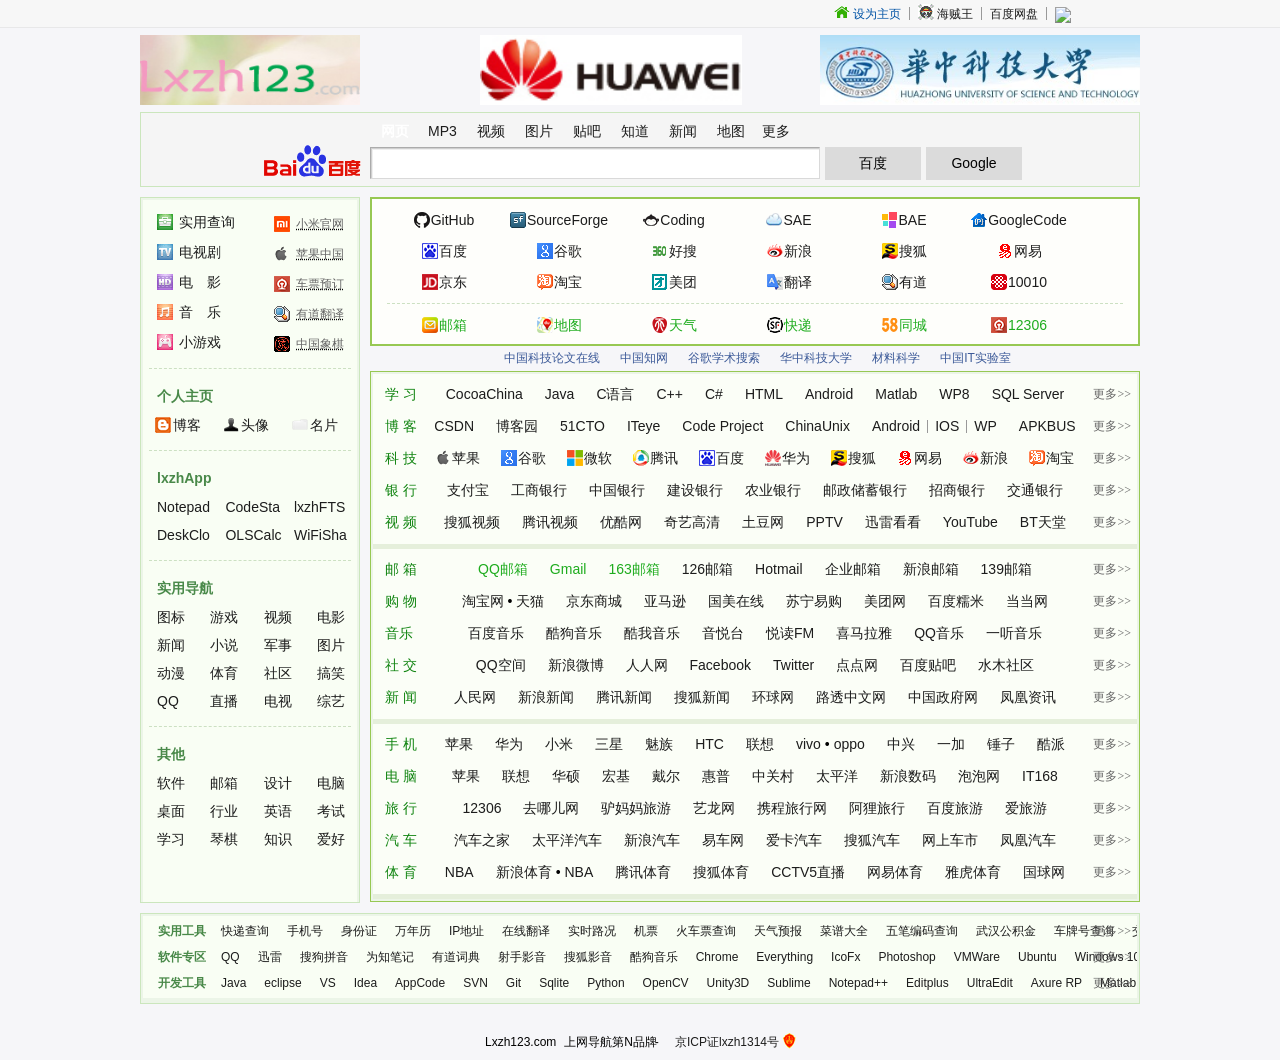
==== index.html @ 38b2e8a9 "init" ====
<!doctype html>
<html>
<head>
<meta charset="gbk"/>
<base target="_blank"></base>
<!--<base href="http://www.lxzh123.com/"></base>-->
<meta name="keywords" content="��������,��ַ��ȫ,����֮�����ַ��ȫ" />
<meta name="description" content="��������Lxzh123��ʼ��">
<title>Lxzh123_���������￪ʼ</title>

<link rel="stylesheet" type="text/css" href="css/main.css">
<script src="js/hao.js"></script>
<!--script src="http://s0.hao123img.com/index/js/hao_20120417.js"></script-->
<script>
var pageId = "hao123-indexnu"; 
var antic =(function(_){var A=((self!==top)||(!!window.opener))?1:0,$=encodeURIComponent(_.referrer);return{embed:A,ref:$}})(document);
Model.Global.UT && (Model.Global.UT.conf = {data: {level: 1,page: "index"}});
Model.Global.UT.send({type:"access",embed:antic.embed,ref:antic.ref,pageId:pageId});
</script> 
<script>
function searchGoogle(){
	var s= $("searchGroupInput");
	s.name="q";
	alert("123");
    document.searchGroupForm.action="http://www.google.com.hk/search";  
	document.searchGroupForm.method="get";
    document.searchGroupForm.submit();     
}
</script>
<meta name="360-site-verification" content="2e7af4d3f56caf834cfba0d3a001572e" />
</head>
<body>
<div class="box-userbar">
	<div class="box">
		 <div class="ft-l box-date">
        	<a href="http://app.baidu.com/365rili" title="����鿴������" hidefocus="true">
	        <ul id="dateBox"></ul>
            </a>
        </div>
        <div class="ft-r span-rows box-userbar_link">
		<span class="tc-blue"><a href="#"  onClick="this.style.behavior='url(#default#homepage)';this.setHomePage('http://www.lxzh123.com');" ><i class="i-home"></i>��Ϊ��ҳ</a></span>
		<b class="space"></b>		
		<span><a target="_blank" href="http://www.iqiyi.com/lib/m_200067914.html" title="������"><i class="i-onepiece"></i>������</a></span>
		<b class="space"></b>
		<span><a target="_blank" href="http://pan.baidu.com/" title="�ٶ�����">�ٶ�����</a></span>
		<b class="space"></b>
		<span><a target="_blank" href="http://mail.qq.com/cgi-bin/qm_share?t=qm_mailme&email=lKWmp62soKykoqLU5eW69-v5" style="text-decoration:none;"><img src="http://rescdn.qqmail.com/zh_CN/htmledition/images/function/qm_open/ico_mailme_11.png"/></a></span>
		</div>
    </div>
</div>

<div class="box l-header" monkey="header">
	
	<div class="ft">
		<div class="ft-l l-header_l">
			<span  class="box-logo"> 
			<a href="http://www.lxzh123.com/" target="_blank"><img src="images/Logo.png" width="220" height="70" alt="����֮��"></a>  
			</span>
		</div>
		
		<div class="ft-r l-header_r">
			<span  class="box-logo">  
			<a href="http://www.hust.edu.cn/" target="_blank">
				<img src="images/hust.png" width="320" height="70" alt="���пƼ���ѧ" border="0" style="display:block;">
			</a>  
			</span>
		</div>

		<div class="ft-m l-header_m">
		<span  class="box-logo">  
		<a href="http://www.huawei.com/" target="_blank"><img src="images/huawei_logo.jpg" width="262" height="70" alt="��Ϊ" border="0" style="display:block;"></a>  
		</span>
	</div>
	</div>
	<div class="box box-search clearfix">
    <div class="box-search_l">
        <a href="http://www.baidu.com/index.php" title="�ٶ���ҳ"><img id="searchGroupLogo" src="images/Baidu.png" width="97" height="32" alt="�ٶ���ҳ" /></a>
    </div>

    <dl class="box-search_c">
         <dt id="searchGroupTabs" class="box-search_tabs clearfix" monkey="search">
            <a class="cur" data-t="web" href="#" onClick="baidu.event.preventDefault(event)" hidefocus="true">��ҳ</a>
            <a data-t="mp3" href="#" onClick="baidu.event.preventDefault(event)" hidefocus="true">MP3</a>
            <a data-t="video" href="#" onClick="baidu.event.preventDefault(event)" hidefocus="true">��Ƶ</a>
            <a data-t="image" href="#" onClick="baidu.event.preventDefault(event)" hidefocus="true">ͼƬ</a>
            <a data-t="tieba" href="#" onClick="baidu.event.preventDefault(event)" hidefocus="true">����</a>
            <a data-t="zhidao" href="#" onClick="baidu.event.preventDefault(event)" hidefocus="true">֪��</a>
            <a data-t="news" href="#" onClick="baidu.event.preventDefault(event)" hidefocus="true">����</a>
            <a data-t="map" href="#" onClick="baidu.event.preventDefault(event)" hidefocus="true">��ͼ</a>
            <div class="box-search_more">
                <a id="searchGroupMoreTab" data-t="more" href="#" onClick="baidu.event.preventDefault(event)" hidefocus="true">����</a>
            </div>
        </dt>
        <dd>
            <form id="searchGroupForm" action="http://www.baidu.com/s">
                <div class="box-search_input">
                    <b class="shadow-x"></b><b class="shadow-y"></b>
                    <input id="searchGroupInput" name="word" maxlength="100" type="text" autocomplete="off" />
                </div>
                <span class="corner box-search_btn clearfix"><b class="r"></b><b class="l"></b>
				<button id="searchGroupBtn" class="m" hidefocus="true" type="submit" action="http://www.baidu.com/s" onclick="location.href='http://www.baidu.com/s?word='+searchGroupInput.value">�ٶ�</button></span> 
				<span class="corner box-search_btn clearfix"><b class="r"></b><b class="l"></b>
				<button id="searchGroupGoogle" class="m" hidefocus="true" type="submit" action="http://www.gfsoso.com/q" onclick="location.href='http://www.gfsoso.com/?q='+searchGroupInput.value">Google</button></span> 
                <!--<span id="searchGroupParams" style="display:none">
				<input type="hidden" name="tn" value="sitehao123"></span>-->
                <span style="display:none" id="sugMonParam"></span>
            </form>
        </dd>
    </dl>
</div>

	<div class="box-fav b-edit" id="netsite" style="display:none"></div>
	<div class="box l-article clearfix">
		<div class="l-article_l">
			<div class="box-leftbar">
				<div class="box-leftbar_inner">
					<ul id="starBar" class="m box-starbar" monkey="star">
						<li><em><a href="http://life.hao123.com"><i class="i-tool"></i>ʵ�ò�ѯ</a></em>
						<acronym title=""><a href="http://www.xiaomi.com"><i class="mi"></i>С�׹���</a></acronym></li>
						<li><em><a href="http://v.hao123.com/tv/"><i class="i-tv"></i>���Ӿ�</a></em>
						<acronym title=""><a href="http://www.apple.com/cn/"><i class="apple"></i>ƻ���й�</a></acronym></li>
						<li><em><a href="http://v.hao123.com/movie/"><i class="i-movie"></i>�硡Ӱ</a></em>
						<acronym title=""><a href="http://www.12306.cn/mormhweb/"><i class="train"></i>��ƱԤ��</a></acronym></li>
						<li><em><a href="http://music.hao123.com/"><i class="i-music"></i>������</a></em>
						<acronym title=""><a href="http://fanyi.youdao.com/"><i class="dic"></i>�е�����</a></acronym></li>
						<li><em><a href="http://xyx.hao123.com/"><i class="i-game"></i>С��Ϸ</a></em>
						<acronym title=""><a href="http://www.4399.com/flash/36944_3.htm "><i class="chess"></i>�й�����</a></acronym></li>
					</ul>
					<script>
						T.event.on(T.g("starBar"), "mouseover", function (e) {
							var e = e || window.event,
								el = e.target || e.srcElement;
							try {
								while (el && el.tagName.toUpperCase() != "LI") {
									el = el.parentNode;
								}
							} catch (e) {
							}
							if (!el) {
								return;
							}
							clearHover();
							T.addClass(el, "hover");
						});
						T.event.on(T.g("starBar"), "mouseout", function (e) {
							clearHover();
						});
						function clearHover() {
							var list = T.g("starBar").getElementsByTagName("li"),
								len = list.length,
								i = 0;
							for (; i < len; i++) {
								T.removeClass(list[i], "hover");
							}
						}
					</script>
					
					<div style="border-top:1px dashed #CCE0C2;margin:0 6px;line-height:0;height:0;font-size:0;"></div>
						<dl class="corner box-sidebar" monkey="cool">
							<dt class="m"><span class="box-sidebar_title"><a href="personal/ljfvita.html" alt="���˼���" >������ҳ</a></span></dt>
								<dd class="m span-rows box-sidebar_app">
									<span class="infoa"><a class="infoa" href="http://blog.lxzh123.com"><i class="blog"></i>����</a></span>
									<span class="infob"><a class="infob" href="personal/ljf_s.html"><i class="portrait"></i>ͷ��</a></span>
									<span class="infoc"><a class="infoc" href="http://j.map.baidu.com/DPzRy"><i class="card"></i>��Ƭ</a></span>
								</dd>
							</dl>
						</dl> 
					
					<div style="border-top:1px dashed #CCE0C2;margin:0 6px;line-height:0;height:0;font-size:0;"></div>
						<dl class="corner box-sidebar" monkey="cool">
							<dt class="m"><span class="box-sidebar_title"><a href="http://yun.baidu.com/#from=share_yun_logo">lxzhApp</a></span></dt>
								<dd class="m span-rows box-sidebar_app">
									<span><a href="http://pan.baidu.com/s/1gdFzUMJ">Notepad</a></span>
									<span><a href="http://pan.baidu.com/s/1o6A1Vz8">CodeSta</a></span>
									<span><a href="http://pan.baidu.com/s/1kTn71I3">lxzhFTS</a></span>
									<span><a href="http://pan.baidu.com/s/1ntC5RHv">DeskClo</a></span>
									<span><a href="http://pan.baidu.com/s/1ntBPVyL">OLSCalc</a></span>
									<span><a href="http://pan.baidu.com/s/1o6yqFeM">WiFiSha</a></span>
								</dd>
							</dl>
						</dl>
					
					<div >
						<div style="border-top:1px dashed #CCE0C2;margin:0 6px;line-height:0;height:0;font-size:0;"></div>
							<dl class="corner box-sidebar" monkey="cool">
								<dt class="m"><span class="box-sidebar_title"><a href="http://www.hao123.com/menu_ylxx">ʵ�õ���</a></span></dt>
								<dd class="m span-rows box-sidebar_content">
									<span><a href="http://sc.chinaz.com/tubiao/">ͼ��</a></span>
									<span><a href="http://www.hao123.com/game">��Ϸ</a></span>
									<span><a href="http://www.hao123.com/video">��Ƶ</a></span>
									<span><a href="http://v.hao123.com/movie/">��Ӱ</a></span>
									<span><a href="http://www.hao123.com/news">����</a></span>
									<span><a href="http://book.hao123.com/">С˵</a></span>
									<span><a href="http://www.hao123.com/junshi">����</a></span>
									<span><a href="http://www.hao123.com/image">ͼƬ</a></span>
									<span><a href="http://dongman.hao123.com/">����</a></span>
									<span><a href="http://www.hao123.com/sport">����</a></span>
									<span><a href="http://www.hao123.com/shequ">����</a></span>
									<span><a href="http://www.hao123.com/gaoxiao">��Ц</a></span>
									<span><a href="http://www.hao123.com/qq">QQ</a></span>
									<span><a href="http://www.hao123.com/live.htm">ֱ��</a></span>
									<span><a href="http://v.hao123.com/tv/">����</a></span>
									<span><a href="http://zongyi.hao123.com/">����</a></span>
								</dd>
							</dl>
						<div style="border-top:1px dashed #CCE0C2;margin:0 6px;line-height:0;height:0;font-size:0;"></div>
							<dl class="corner box-sidebar box-sidebar_last" monkey="cool">
								<dt class="m"><span class="box-sidebar_title"><a href="http://www.hao123.com/menu_other">����</a></span></dt>
								<dd class="m span-rows box-sidebar_content">
									<span><a href="http://life.hao123.com/soft.html">����</a></span>
									<span><a href="http://www.hao123.com/mail">����</a></span>
									<span><a href="http://www.hao123.com/sheji">���</a></span>
									<span><a href="http://www.hao123.com/hardware">����</a></span>
									<span><a href="http://www.hao123.com/desktop">����</a></span>
									<span><a href="http://www.hao123.com/zhiye">��ҵ</a></span>
									<span><a href="http://www.hao123.com/campuseng">Ӣ��</a></span>
									<span><a href="http://www.hao123.com/exam">����</a></span>
									<span><a href="http://www.hao123.com/eduhtm_qyqx">ѧϰ</a></span>
									<span><a href="http://www.hao123.com/yisiu">����</a></span>
									<span><a href="http://www.hao123.com/wendang">֪ʶ</a></span>
									<span><a href="http://www.hao123.com/aihao">����</a></span>
								</dd>
							</dl>				
					</div>
				</div>
			</div>
		</div>
		<div class="l-article_r">
			<div class="corner box-hot" monkey="hot">
				<div class="m span-rows box-hot_content">
					<span><a href="https://github.com/"><i class="github"></i>GitHub</a></span>
					<span><a href="http://sourceforge.net/"><i class="sourceforge"></i>SourceForge</a></span>
					<span><a href="https://coding.net"><i class="coding"></i>Coding</a></span>
					<span><a href="http://sae.sina.com.cn/"><i class="sae"></i>SAE</a></span>
					<span><a href="http://developer.baidu.com/"><i class="bae"></i>BAE</a></span>
					<span><a href="https://code.google.com/"><i class="googlecode"></i>GoogleCode</a></span>
					
					<span><a href="http://www.baidu.com/"><i class="baidu"></i>�ٶ�</a></span>
					<span><a href="https://www.google.com.hk/"><i class="google"></i>�ȸ�</a></span>
					<span><a href="http://www.360sosou.com/"><i class="qihusoso"></i>����</a></span>
					<span><a href="http://www.sina.com.cn/"><i class="sina"></i>����</a></span>
					<span><a href="http://www.sohu.com/"><i class="sohu"></i>�Ѻ�</a></span>
					<span><a href="http://www.163.com/"><i class="wangyi"></i>����</a></span>
					
					<span><a href="http://www.jd.com/"><i class="jd"></i>����</a></span>
					<span><a href="https://www.taobao.com/"><i class="taobao"></i>�Ա�</a></span>
					<span><a href="http://www.meituan.com/"><i class="meituan"></i>����</a></span>
					<span><a href="http://translate.google.cn/"><i class="googletranslate"></i>����</a></span>
					<span><a href="http://fanyi.youdao.com/"><i class="youdao"></i>�е�</a></span>
					<span><a href="http://www.10010.com/"><i class="liantong"></i>10010</a></span>
					
					<div style="border-top:1px dashed #CCE0C2;margin:5px 15px 6px 0;"></div>
					
					<span><a href="https://mail.qq.com/" class="tc-green"><i class="qqmail"></i>����</a></span>
					<span><a href="http://map.baidu.com/" class="tc-green"><i class="baidumap"></i>��ͼ</a></span>
					<span><a href="http://www.weather.com.cn/" class="tc-green"><i class="weather"></i>����</a></span>
					<span><a href="http://www.hao123.com/kdcx" class="tc-green"><i class="kuaidi"></i>���</a></span>
					<span><a href="http://www.58.com/" class="tc-green"><i class="tongcheng"></i>ͬ��</a></span>
					<span><a href="http://www.12306.cn/mormhweb/" class="tc-green"><i class="tielu"></i>12306</a></span>
					
				<!-- 
					<span><a href='http://www.hust.edu.cn/' target="_blank">���ƴ�</a></span>
					<span><a href='http://www.lib.hust.edu.cn/index.nsf/index?openform' target='_blank'>ͼ���</a></span>
					<span><a href='http://ftp.lib.hust.edu.cn/screens/opac.html' target='_blank'>������ѯϵͳ</a></span>
					<span><a href='http://hub.hust.edu.cn/' target='_blank'>Hubϵͳ</a></span>
					<span><a href='http://hudbt.hust.edu.cn/' target='_blank'>���� HUDBT</a></span>
					<span><a href="http://www.hustonline.net/" class="">���д�����</a></span>
					
					<span><a href="http://msdn.microsoft.com/library" class="">MSDN����</a></span>
					<span><a href="http://www.oracle.com/cn/index.html" class="">Oracle�й�</a></span>
					<span><a href="http://www.adobe.com/cn/" class="">Adobe�й�</a></span>
					<span><a href="http://www.microsoft.com/en-us/default.aspx" class="">΢���й�</a></span>
					<span><a href="http://www.php100.com/" class="">PHP100������</a></span>
					<span><a href="http://www.lenovo.com.cn/" class="">�������</a></span>
					
					<span><a href="http://www.baidu.com/" class="">�١���</a></span>
					<span><a href="http://www.gfsoso.com/" class="">�ȡ���</a></span>
					<span><a href="http://www.sina.com.cn/" class="">�¡���</a></span>
					<span><a href="http://weibo.com/" class="">����΢��</a></span>
					<span>
						<a href="http://www.qq.com/" class="hot-item-left em">��Ѷ</a>&#8226;
						<a href="http://qzone.qq.com/" class="hot-item-right em">QQ�ռ�</a>
					</span>
					<span><a href="http://www.renren.com/" class="">�� �� ��</a></span>
					
					<span><a href="http://www.taobao.com/" class="">�Ա���</a></span>
					<span><a href="http://life.hao123.com" class="">ʵ�ò�ѯ</a></span>
					<span><a href="http://www.hao123.com/ss/fy.htm" class="">���߷���</a></span>
					<span><a href="http://v.hao123.com/tv/" class="">���Ӿ�</a></span>
					<span><a href="http://v.hao123.com/movie/" class="">��Ӱ</a></span>
					<span><a href="http://music.hao123.com/" class="">����</a></span>
					
					<div style="border-top:1px dashed #CCE0C2;margin:5px 15px 6px 0;"></div>
					
					<span><a href="http://www.12306.cn/mormhweb/" class="tc-green">12306</a></span>
					<span><a href="http://www.weather.com.cn/" class="tc-green">�й�������</a></span>
					<span><a href="http://fanyi.youdao.com/" class="tc-green">�е�����</a></span>
					<span><a href="http://www.hao123.com/kdcx" class="tc-green">��ݲ�ѯ</a></span>
					<span><a href="http://www.10010.com/" class="tc-green">��ͨӪҵ��</a></span>
					<span><a href="http://www.ctrip.com/" class="tc-green">Я������</a></span>
					 -->
				</div>
			</div>

			<div class="span-rows box-adbar" monkey="ad">			
				<span><a href='http://www.paper.edu.cn/' target='_blank'>�й��Ƽ���������</a></span>
				<span><a href='http://www.cnki.ne/' target='_blank'>�й�֪��</a></span>
				<span><a href='http://scholar.google.com/' target='_blank'>�ȸ�ѧ������</a></span>
				<span><a href="http://www.hust.edu.cn/" target='_blank'>���пƼ���ѧ</a></span>
				<span><a href='http://www.paper.edu.cn/index.php/default/releasepaper/subject/430/���Ͽ�ѧ' target='_blank'>���Ͽ�ѧ</a></span>
				<span><a href='http://www.chinaitlab.com/ ' target='_blank'>�й�ITʵ����</a></span>		
			</div>
			<!-- sort ��ʼ -->
			<div class="box-sort" monkey="cool">
				<ul class="m span-rows box-sort_content">
					<li>
						<span class="box-sort_title"><a href="http://www.hao123.com/game">ѧ ϰ</a></span>
						<span class="box-sort_more"><a href="http://www.hao123.com/eduhtm_qyqx">����>></a></span>
						<span><a href="http://www.cocoachina.com/">CocoaChina</a></span>
						<span><a href="http://www.java3z.com/cwbwebhome/index.html">Java</a></span>
						<span><a href="http://www.cyuyan.com.cn/">C����</a></span>
						<span><a href="http://www.cplusplus.com/">C++</a></span>
						<span><a href="http://www.studycs.com/html/index.html">C#</a></span>
						<span><a href="http://www.w3school.com.cn/">HTML</a></span>
						<span><a href="http://www.android-study.com/">Android</a></span>
						<span><a href="http://www.ilovematlab.cn/forum.php">Matlab</a></span>
						<span><a href="http://msdn.microsoft.com/zh-cn/windowsphone/">WP8 </a></span>
						<span><a href="http://technet.microsoft.com/zh-cn/sqlserver/default.aspx ">SQL Server</a></span>
						<!--  <span><a href="http://www.k7000.com/ ">UGѧ��</a></span>  -->
					</li>
					<li>
						<span class="box-sort_title"><a href="http://blog.lxzh123.com/">�� ��</a></span>
						<span class="box-sort_more"><a href="http://www.baidu.com/s?word=blog">����>></a></span>
						<span><a href="http://www.csdn.net/">CSDN</a></span>
						<span><a href="http://www.cnblogs.com/">����԰</a></span>
						<span><a href="http://www.51cto.com/">51CTO</a></span>
						<span><a href="http://www.iteye.com/">ITeye</a></span>
						<span><a href="http://www.codeproject.com/">Code Project</a></span>
						<span><a href="http://blog.chinaunix.net/">ChinaUnix</a></span>
						<span>
							<a href="http://www.eoeandroid.com/portal.php">Android</a>
							<b class="space"></b>
							<a href="http://ios.eoe.cn/portal.php">IOS</a>
							<b class="space"></b>
							<a href="http://wp.eoe.cn/portal.php">WP</a>
						</span>
						<span><a href="http://www.apkbus.com/">APKBUS</a></span>
					</li>
					<li>
						<span class="box-sort_title"><a href="http://www.hao123.com/s?word=IT">�� ��</a></span>
						<span class="box-sort_more"><a href="http://www.baidu.com/s?word=IT">����>></a></span>
						<span><a href="http://www.apple.com/"><i class="apple-1"></i>ƻ��</a></span>
						<span><a href="http://www.google.com.hk/"><i class="google"></i>�ȸ�</a></span>
						<span><a href="http://www.microsoft.com/"><i class="microsoft"></i>΢��</a></span>
						<span><a href="http://www.qq.com/"><i class="tencent"></i>��Ѷ</a></span>
						<span><a href="http://www.baidu.com/"><i class="baidu"></i>�ٶ�</a></span>
						<span><a href="http://www.huawei.com/"><i class="huawei"></i>��Ϊ</a></span>
						<span><a href="http://www.sohu.com/"><i class="sohu"></i>�Ѻ�</a></span>
						<span><a href="http://www.163.com/"><i class="wangyi"></i>����</a></span>
						<span><a href="http://www.sina.com.cn/"><i class="sina"></i>����</a></span>
						<span><a href="http://www.taobao.com/"><i class="taobao"></i>�Ա�</a></span>
					</li>
					<li>
						<span class="box-sort_title"><a href="http://www.hao123.com/bank">�� ��</a></span><span class="box-sort_more"><a href="http://www.hao123.com/bank">����>></a></span>
						<span><a href="http://www.alipay.com/">֧����</a></span>
						<span><a href="http://www.icbc.com.cn/">��������</a></span>
						<span><a href="http://www.boc.cn/">�й�����</a></span>
						<span><a href="http://www.ccb.com/">��������</a></span>
						<span><a href="http://www.abchina.com/">ũҵ����</a></span>
						<span><a href="http://www.psbc.com/portal/zh_CN/index.html">������������</a></span>
						<span><a href="http://www.cmbchina.com/">��������</a></span>
						<span><a href="http://www.bankcomm.com/">��ͨ����</a></span>
						
					</li>
					<li>
						<span class="box-sort_title"><a href="http://www.hao123.com/video">�� Ƶ</a></span>
						<span class="box-sort_more"><a href="http://www.hao123.com/video">����>></a></span>
						<span><a href="http://tv.sohu.com/">�Ѻ���Ƶ</a></span>
						<span><a href="http://v.qq.com/">��Ѷ��Ƶ</a></span>
						<span><a href="http://www.youku.com/">�ſ���</a></span>
						<span><a href="http://www.iqiyi.com/">���ո���</a></span>
						<span><a href="http://www.tudou.com/">������</a></span>
						<span><a href="http://www.pptv.com/">PPTV</a></span>
						<span><a href="http://www.xunlei.com/">Ѹ�׿���</a></span>
						<span><a href="https://www.youtube.com/">YouTube</a></span>
						<span><a href="http://www.bttiantang.com/">BT����</a></span>
					</li>
				</ul>
				<ul class="m span-rows box-sort_content">
					<li>
						<span class="box-sort_title"><a href="http://www.hao123.com/mail"> �� ��</a></span>
						<span class="box-sort_more"><a href="http://www.hao123.com/mail">����>></a></span>
						<span><a href="http://mail.qq.com/" class="tc-green">QQ����</a></span>
						<span><a href="https://mail.google.com/" class="tc-green">Gmail</a></span>
						<span><a href="http://mail.163.com/" class="tc-green">163����</a></span>
						<span><a href="http://mail.126.com/">126����</a></span>
						<span><a href="http://www.hotmail.com/">Hotmail</a></span>
						<span><a href="http://exmail.qq.com/login">��ҵ����</a></span>
						<span><a href="http://mail.sina.com.cn/">��������</a></span>
						<span><a href="http://mail.10086.cn/">139����</a></span>
					</li>
					<li>
						<span class="box-sort_title"><a href="http://gouwu.hao123.com/">�� ��</a></span>
						<span class="box-sort_more"><a href="http://gouwu.hao123.com/">����>></a></span>
						<span>
							<a href="http://www.taobao.com/" class="sort-item-left">�Ա���</a>&#8226;
							<a href="http://www.tmall.com/" class="sort-item-right">��è</a>
						</span>
						<span><a href="http://www.jd.com/">�����̳�</a></span>
						<span><a href="http://www.amazon.cn/">����ѷ</a></span>
						<span><a href="http://www.gome.com.cn/">��������</a></span>
						<span><a href="http://www.suning.com/">�����׹�</a></span>
						<span><a href="http://www.meituan.com/">������</a></span>
						<span><a href="http://www.nuomi.com/">�ٶ�Ŵ��</a></span>
						<span><a href="http://www.dangdang.com/">������</a></span>
					</li>
					<li>
						<span class="box-sort_title"><a href="http://music.hao123.com/">����</a></span>
						<span class="box-sort_more"><a href="http://music.hao123.com/">����>></a></span>
						<span><a href="http://music.baidu.com/">�ٶ�����</a></span>
						<span><a href="http://www.kugou.com/">�ṷ����</a></span>
						<span><a href="http://www.kuwo.cn/">��������</a></span>
						<span><a href="http://www.yinyuetai.com/">����̨</a></span>
						<span><a href="http://yuedu.fm/">�ö�FM</a></span>
						<span><a href="http://www.ximalaya.com/">ϲ������</a></span>
						<span><a href="http://y.qq.com/">QQ����</a></span>
						<span><a href="http://www.1ting.com/">һ������</a></span>
					</li>
					<li>
						<span class="box-sort_title"><a href="http://www.hao123.com/shequ">�� ��</a></span>
						<span class="box-sort_more"><a href="http://www.hao123.com/shequ">����>></a></span>
						<span><a href="http://qzone.qq.com/">QQ�ռ�</a></span>
						<span><a href="http://weibo.com/">����΢��</a></span>
						<span><a href="http://www.renren.com/">������</a></span>
						<span><a href="http://www.facebook.com/">Facebook</a></span>
						<span><a href="https://twitter.com/">Twitter</a></span>
						<span><a href="http://www.diandian.com/">�����</a></span>
						<span><a href="http://tieba.baidu.com/">�ٶ�����</a></span>
						<span><a href="http://www.newsmth.net/nForum/#!mainpage">ˮľ����</a></span>
					</li>
					<li>
						<span class="box-sort_title"><a href="http://www.hao123.com/news">�� ��</a></span>
						<span class="box-sort_more"><a href="http://www.hao123.com/stocknew.htm">����>></a></span>
						<span><a href="http://www.people.com.cn/">������</a></span>
						<span><a href="http://news.sina.com.cn/">��������</a></span>
						<span><a href="http://news.qq.com/">��Ѷ����</a></span>
						<span><a href="http://news.sohu.com/">�Ѻ�����</a></span>
						<span><a href="http://www.huanqiu.com/">������</a></span>
						<span><a href="http://cn.reuters.com/">·͸������</a></span>
						<span><a href="http://www.gov.cn/">�й�������</a></span>
						<span><a href="http://news.ifeng.com/">�����Ѷ</a></span>
					</li>
				</ul>
				<ul class="m span-rows box-sort_content">
					<li>
						<span class="box-sort_title"><a href="http://www.hao123.com/mobile">�� ��</a></span>
						<span class="box-sort_more"><a href="http://www.hao123.com/mobile">����>></a></span>
						<span><a href="http://www.apple.com/cn/iphone/">ƻ��</a></span>
						<span><a href="http://www.vmall.com/">��Ϊ</a></span>
						<span><a href="http://www.mi.com/">С��</a></span>
						<span><a href="http://www.samsung.com/cn/consumer/mobile-phones/smart-phone/">����</a></span>
						<span><a href="http://www.meizu.com/">����</a></span>
						<span><a href="http://www.htc.com/cn/">HTC</a></span>
						<span><a href="http://www.lenovo.com.cn/">����</a></span>
						<span>
							<a href="http://www.vivo.com.cn/" class="sort-item-left">vivo</a>&#8226;
							<a href="http://www.oppo.com/cn/" class="sort-item-right">oppo</a>
						</span>
						<span><a href="http://www.ztedevice.com.cn/">����</a></span>
						<span><a href="http://www.oneplus.cn/">һ��</a></span>
						<span><a href="http://www.smartisan.com/">����</a></span>
						<span><a href="http://www.coolpad.com/">����</a></span>
						<!-- <span><a href="http://www.lemall.com/phone.html/">����</a></span>
						<span><a href="http://www.xiaolajiao.com">С����</a></span>  -->
					</li>
					<li>
						<span class="box-sort_title"><a href="http://www.hao123.com/hardware">�� ��</a></span>
						<span class="box-sort_more"><a href="http://www.hao123.com/hardware">����>></a></span>
						<span><a href="http://www.apple.com.cn/ ">ƻ��</a></span>
						<span><a href="http://www.lenovo.com.cn/">����</a></span>
						<span><a href="http://www.asus.com.cn/">��˶</a></span>
						<span><a href="http://www.acer.com.cn/">���</a></span>
						<span><a href="http://www.dell.com.cn/">����</a></span>
						<span><a href="http://www.hp.com/">����</a></span>
						<span><a href="http://www.zol.com.cn/">�йش�</a></span>
						<span><a href="http://www.pconline.com.cn/">̫ƽ��</a></span>
						<span><a href="http://tech.sina.com.cn/digital/">��������</a></span>
						<span><a href="http://www.pcpop.com/">������</a></span>
						<span><a href="http://www.it168.com/ ">IT168</a></span>
					</li>
					<li>
						<span class="box-sort_title"><a href="http://lvyou.hao123.com/">�� ��</a></span>
						<span class="box-sort_more"><a href="http://lvyou.hao123.com/">����>></a></span>
						<span><a href="http://www.12306.cn/ ">12306 </a></span>
						<span><a href="http://www.qunar.com/">ȥ�Ķ���</a></span>
						<span><a href="http://www.lvmama.com/">¿��������</a></span>
						<span><a href="http://www.elong.com/">������</a></span>
						<span><a href="http://www.ctrip.com/">Я��������</a></span>
						<span><a href="http://www.alitrip.com/">��������</a></span>
						<span><a href="http://lvyou.baidu.com/">�ٶ�����</a></span>
						<span><a href="http://www.ilvxing.com/">������</a></span>
						
					</li>
					<li>
						<span class="box-sort_title"><a href="http://www.hao123.com/auto">�� ��</a></span>
						<span class="box-sort_more"><a href="http://www.hao123.com/auto">����>></a></span>
						<span><a href="http://www.autohome.com.cn/">����֮��</a></span>
						<span><a href="http://www.pcauto.com.cn/">̫ƽ������</a></span>
						<span><a href="http://auto.sina.com.cn/">��������</a></span>
						<span><a href="http://www.bitauto.com/?WT.mc_id=hao123kz">�׳���</a></span>
						<span><a href="http://www.xcar.com.cn/">��������</a></span>
						<span><a href="http://auto.sohu.com/">�Ѻ�����</a></span>
						<span><a href="http://www.cheshi.com/">���ϳ���</a></span>
						<span><a href="http://auto.ifeng.com/">�������</a></span>
					</li>
					<li>
						<span class="box-sort_title"><a href="http://www.hao123.com/sport">�� ��</a></span>
						<span class="box-sort_more"><a href="http://www.hao123.com/sport">����>></a></span>
						
						<span><a href="http://china.nba.com/">NBA</a></span>
						<span>
							<a href="http://sports.sina.com.cn/" class="sort-item-left">��������</a>&#8226;
							<a href="http://sports.sina.com.cn/nba/" class="sort-item-right">NBA</a></span>
							
						<span><a href="http://sports.qq.com/">��Ѷ����</a></span>
						<span><a href="http://sports.sohu.com/">�Ѻ�����</a></span>
						<span><a href="http://sports.cntv.cn/">CCTV5ֱ��</a></span>
						<span><a href="http://sports.163.com/">��������</a></span>
						<span><a href="http://sports.cn.yahoo.com/">�Ż�����</a></span>
						<span><a href="http://www.bokett.com/tt/bottw.asp">������</a></span>
					</li>
				</ul> 
			</div>
			<!-- sort���� -->
		</div>
	</div>

	<div class="box box-bottom" monkey="footer">
		<div class="box-tools">
			<ul class="m span-rows box-tools_content">
				<li>
					<span class="box-tools_title"><a href="http://life.hao123.com/">ʵ�ù���</a></span>
					<span class="box-tools_more"><a href="http://life.hao123.com/">����>></a></span>
					<span><a href="/haoserver/kuaidi.htm">��ݲ�ѯ</a></span>
					
					<span><a href="http://cn.hao123.com/sjhmcx">�ֻ���</a></span>
					<span><a href="http://app.baidu.com/ip138_id/index.asp">����֤</a></span>
					<span><a href="http://cn.hao123.com/rili">������</a></span>
					<span><a href="http://www.ip138.com/">IP��ַ</a></span>
					<span><a href="http://www.hao123.com/ss/fy.htm">���߷���</a></span>
					<span><a href="http://map.baidu.com/fwmap/zt/traffic/index.html">ʵʱ·��</a></span>
					<span><a href="http://www.qunar.com/">��Ʊ</a></span>
					<span><a href="http://www.12306.cn/mormhweb/">��Ʊ��ѯ</a></span>
					<span><a href="http://www.weather.com.cn/static/html/weather.shtml">����Ԥ��</a></span>
					<span><a href="http://tools.2345.com/meishi/">���״�ȫ</a></span>
					<span><a href="http://www.52wubi.com/wbbmcx/">��ʱ����ѯ</a></span>
					<span><a href="http://www.whgjj.org.cn/">�人������</a></span>
					<span><a href="http://tools.2345.com/carlist.htm/">���ƺŲ�ѯ</a></span>
					<span><a href="http://www.whjg.gov.cn:8082/wzxxcx/query/carQuery.jsp">��ͨΥ��</a></span>
				</li>
				<li>
					<span class="box-tools_title"><a href="http://life.hao123.com/soft.html">����ר��</a></span>
					<span class="box-tools_more"><a href="http://life.hao123.com/soft.html">����>></a></span>
					<span><a href="http://im.qq.com">QQ</a></span>
					<span><a href="http://dl.xunlei.com/">Ѹ��</a></span>
					<span><a href="http://pinyin.sogou.com/">�ѹ�ƴ��</a></span>
					<span><a href="http://www.wiz.cn">Ϊ֪�ʼ�</a></span>
					<span><a href="http://cidian.youdao.com">�е��ʵ�</a></span>
					<span><a href="http://splayer.org">����Ӱ��</a></span>
					<span><a href="http://tv.sohu.com/app/">�Ѻ�Ӱ��</a></span>
					<span><a href="http://download.kugou.com">�ṷ����</a></span>
					<span><a href="http://www.google.cn/chrome">Chrome</a></span>
					<span><a href="http://www.voidtools.com">Everything</a></span>
					<span><a href="http://icofx.ro">IcoFx</a></span>
					<span><a href="http://www.skycn.com/soft/37757.html">Photoshop</a></span>
					<span><a href="https://my.vmware.com/web/vmware/info/slug/desktop_end_user_computing/vmware_fusion/7_0?wd=&eqid=c2a4897700008bf70000000355ba3c6f">VMWare</a></span>
					<span><a href="http://www.ubuntu.com/download/desktop">Ubuntu</a></span>
					<span><a href="https://www.microsoft.com/zh-cn/software-download/windows10ISO">Windows 10</a></span>
				</li>
				<li>
					<span class="box-tools_title"><a href="http://life.hao123.com/soft.html">��������</a></span>
					<span class="box-tools_more"><a href="http://life.hao123.com/soft.html">����>></a></span>
					<span><a href="http://www.java.com/">Java</a></span>
					<span><a href="http://www.eclipse.org/">eclipse</a></span>
					<span><a href="https://www.visualstudio.com/downloads/download-visual-studio-vs">VS</a></span>
					<span><a href="http://www.jetbrains.com/idea/">Idea</a></span>
					<span><a href="http://www.jetbrains.com/objc/">AppCode</a></span>
					<span><a href="http://tortoisesvn.net/downloads.html">SVN</a></span>
					<span><a href="http://git-scm.com/download/">Git</a></span>
					<span><a href="http://www.sqlite.org/download.html">Sqlite</a></span>
					<span><a href="https://www.python.org/downloads/">Python</a></span>
					<span><a href="http://opencv.org">OpenCV</a></span>
					<span><a href="http://unity3d.com">Unity3D</a></span>
					<span><a href="http://www.sublimetext.com">Sublime</a></span>
					<span><a href="https://notepad-plus-plus.org">Notepad++</a></span>
					<span><a href="https://www.editplus.com">Editplus</a></span>
					<span><a href="http://www.ultraedit.com/downloads/uex.html">UltraEdit</a></span>
					
					<span><a href="http://www.axure.com">Axure RP</a></span>
					<span><a href="http://www.mathworks.com">Matlab</a></span>
					
				</li>
			</ul>	
		</div>
	</div>

	<div class="box l-footer">
		<p class="span-rows box-copyright"><span style="margin:0 4px;*margin-top:-2px;margin-top:-2px\0">Lxzh123.com</span><span style="margin:0 4px">����������NƷ��</span> - <span style="margin-right: 4px"><a href="http://www.miibeian.gov.cn/">��ICP֤lxzh1314��<i class="i-papers"></i></a></span></p>
	</div>
</div>
</body>
<script src="js/model.js"></script>
<!--script src="http://s0.hao123img.com/index/js/model_20120503.js"></script-->
<script>
    var UA2Config = { id: "hao123-index", action: "http://www.hao123.com/images/", rate: 100 };
    T.cookie.move('HAOMAILSV');
    T.cookie.move('HAOMAILUN');
    T.cookie.move('STO');
    T.dom.ready(function () {
        H.index.netsite("netsite");
    });
    T.on(window, 'load', function () {
        var FLASH_ID_KEY = "FLASHID",
            BAIDU_ID_KEY = "BAIDUID",
            LAST_ACCESS_KEY = "LAT",
            expires = new Date, lastAccessTime, accessCookie = [];
		lastAccessTime = (new RegExp("(^| )" + LAST_ACCESS_KEY + "=([^;]*)(;|\x24)")).exec(document.cookie);
		if(lastAccessTime){
			lastAccessTime = lastAccessTime[2];
		}
		accessCookie.push(LAST_ACCESS_KEY , "=", +expires, "; path=/");
		expires.setTime(expires.getTime() + 1000*60*60*24*365);
		accessCookie.push("; expires=",	expires.toGMTString(), "; domain=hao123.com");
		document.cookie = accessCookie.join('');
        Model.Index.flashStorage.init(function(){
            var storage, flashId, baiduId;
            storage = Model.Index.flashStorage;
            flashId = storage.getValue(FLASH_ID_KEY);
            if(!flashId){
			 	baiduId = (new RegExp("(^| )" + BAIDU_ID_KEY + "=([^;]*)(;|\x24)")).exec(document.cookie);
				if(baiduId){
					flashId = baiduId[2];
					storage.setValue(FLASH_ID_KEY, flashId);
				}
            }
			if(flashId){
				document.cookie = FLASH_ID_KEY + "=" + flashId + "; path=/; expires=" + expires.toGMTString() + "; domain=hao123.com";
				Model.Global.UT.send({type:"flash",embed:antic.embed,ref:antic.ref,pageId:pageId,lastAccess:lastAccessTime || 0});
			}
        });
		var sg = Model.Index.searchGroup();
        Model.Index.mail();
        Model.Index.weather.init();
        Model.Global.setHomePage.bind('setHomeLink');
        T.sio.load.js('http://s0.hao123img.com/global/js/widget/widget_20120424.js');
        /*�ٶ�һ��ͳ�ƣ���Ƶͳ��*/
		
        T.on(T.g('searchGroupBtn'), 'mouseup', function () {
            Model.Global.UT.send({ type: "submit", position: sg.getCurTabValue(), title: T.g('searchGroupInput').value, pageId: pageId, btnclick: 1 });
        });
		T.on(T.g('searchGroupGoogle'), 'mouseup', function () {
			var s= $("searchGroupInput");
			s.name="q";
			document.searchGroupForm.action="http://www.gfsoso.com/search";  
			document.searchGroupForm.method="get";
			document.searchGroupForm.submit();  
            //Model.Global.UT.send({ type: "submit", position: , title: T.g('searchGroupInput').value, pageId: pageId, btnclick: 1 });
        });
        T.on(T.g('searchGroupInput'), 'keydown', function (e) {
            e = e || window.event;
            if (e.keyCode == 13) {
               Model.Global.UT.send({ type: "submit", position: sg.getCurTabValue(), title: T.g('searchGroupInput').value, pageId: pageId });
            }
        });
    });
	var arrBaiduAds = []; T.sio.load.js("http://a.baidu.com/ecom?di=214&tm=baidufsbanner", function () { if (arrBaiduAds["214"] == undefined) return; T.g("ads214").innerHTML = arrBaiduAds["214"] });

    window.onload = function () {
        if (document.URL.indexOf("?no") > 0 && T.cookie.get("STO"))
            T.cookie.del("STO");
    }
    T.g("box-hotspot") && T.on("box-hotspot", "click", function (e) {
        var els = T.G("box-hotspot").getElementsByTagName("a"),
		len = els.length,
		i = 0,
		el;
        e = e || window.event;
        el = e.target || e.srcElement;
        for (; i < len; i++) {
            if (els[i] == el) {
                var sTitle = el.innerHTML;
                Model.Global.UT.send({ type: "click", position: "hotspot", title: sTitle });
            }
        }
    });
</script>
</html>
---- css/main.css ----
body,p,b,dl,dd,table,td,th,input,button,textarea,xmp,pre,img,form,div,ul,ol,li,h1,h2,h3,h4,h5,h6{margin:0;padding:0;}
img,iframe,acronym{border:0;}ol,ul,li{list-style:none;}
img,input,label,button{vertical-align:middle;}
table{border-collapse:collapse;border-spacing:0;width:100%;}
address,caption,cite,code,dfn,em,strong,th,var,b,i{font-style:normal;font-weight:normal;}
button,input,select,textarea{font-size:100%;}
body{_zoom:expression(function(el){document.execCommand('BackgroundImageCache',false,true);el.style.zoom = "1";}(this));}
button{cursor:pointer;}::-moz-focus-inner{border:0;padding:0;margin:0;}:focus{outline:none;}
body{font:14px/1.14 Arial;background:#F6F6F9 url(http://s0.hao123img.com/index/images/body_bg.png) repeat-x 0 27px;}
a{color:#1C1C1C;text-decoration:none;}a:hover{color:#f30;text-decoration:underline;}
b{font-size:0;display:block;overflow:hidden;-moz-user-select:none;}
i{display:inline-block;_display:inline;zoom:1;cursor:pointer;position:relative;width:16px;height:16px;background:url(../images/logoset.png) no-repeat;}
.i-home{background-position:0 -16px;}
.i-tool{background-position:-16px -16px;}
.i-tv{background-position:-32px -16px;}
.i-movie{background-position:-48px -16px;}
.i-music{background-position:-64px -16px;}
.i-game{background-position:-80px -16px;}
.i-onepiece{background-position:-96px -16px;}
.i-papers{background-position:-112px -16px;}
.mi{background-position:0 0px;}
.apple{background-position:-16px 0px;}
.train{background-position:-32px 0px;}
.dic{background-position:-48px 0px;}
.chess{background-position:-64px 0px;}
.blog{background-position:-80px 0px;top:3px;right:2px;}
.portrait{background-position:-96px 0px;top:3px;right:2px;}
.card{background-position:-112px 0px;top:3px;right:2px;}
.apple-1{background-position:-16px 0px;top:3px;}
.google{background-position:-128px 0px;top:3px;right:1px;}
.microsoft{background-position:-144px 0px;top:3px;right:1px;}
.alibaba{background-position:-160px 0px;top:3px;right:1px;}
.tencent{background-position:-176px 0px;top:3px;right:1px;}
.baidu{background-position:-192px 0px;top:3px;right:1px;}
.huawei{background-position:-208px 0px;top:3px;right:1px;}
.sohu{background-position:-224px 0px;top:3px;right:1px;}
.wangyi{background-position:-240px 0px;top:3px;right:1px;}
.sina{background-position:-256px 0px;top:3px;right:1px;}
.taobao{background-position:-272px 0px;top:3px;right:1px;}
.googletranslate{background-position:-288px 0px;top:3px;right:1px;}
.liantong{background-position:-304px 0px;top:3px;right:1px;}
.github{background-position:-128px -16px;top:3px;right:1px;}
.sourceforge{background-position:-144px -16px;top:3px;right:1px;}
.coding{background-position:-160px -16px;top:3px;right:1px;}
.clock{background-position:-176px -16px;top:3px;right:1px;}
.jd{background-position:-192px -16px;top:3px;right:1px;}
.sae{background-position:-208px -16px;top:3px;right:1px;}
.googlecode{background-position:-224px -16px;top:3px;right:1px;}
.bae{background-position:-240px -16px;top:3px;right:1px;}
.qihusoso{background-position:-256px -16px;top:3px;right:1px;}
.baidumap{background-position:-272px -16px;top:3px;right:1px;}
.qqmail{background-position:-288px -16px;top:3px;right:1px;}
.meituan{background-position:-304px -16px;top:3px;right:1px;}
.weather{background-position:0px -32px;top:3px;right:1px;}
.kuaidi{background-position:-16px -32px;top:3px;right:1px;}
.tongcheng{background-position:-32px -32px;top:3px;right:1px;}
.tielu{background-position:-32px 0px;top:3px;right:1px;}
.youdao{background-position:-48px 0px;top:3px;right:1px;}

.tc-red,.tc-red a{color:#F85050!important;}
.tc-green,.tc-green a{color:#1EAC1E!important;}
.tc-blue,.tc-blue a{color:#0053a5!important;}
b.space{display:inline-block;_display:inline;zoom:1;height:13px;width:0;position:relative;top:2px;border-left:1px solid #999;}
.ft{float:inherit;}
.ft-l{float:left;}
.ft-m{text-align:center;}
.ft-r{float:right;width:320px;}
.clearfix{zoom:1;}
.clearfix:before,.clearfix:after{content:"";display:table;}
.clearfix:after{clear:both;}
.corner b{width:5px;height:5px;}
.corner .l{float:left;_margin-right:-3px;}
.corner .r{float:right;_margin-left:-3px;}
.corner .m{width:auto;}.span-rows{letter-spacing:-.3em;*letter-spacing:normal;word-spacing:-.5em;}
.span-rows span{display:inline-block;vertical-align:top;letter-spacing:normal;}
.span-rows span a{letter-spacing:normal;word-spacing:normal;vertical-align:baseline;}
.sug-wrap{position:absolute;white-space:nowrap;overflow:hidden;top:30px;left:-1px;border:1px solid #817F82;background:#fff;width:448px;color:#1C1C1C;z-index:999;}
.sug-shim{position:absolute;top:-1px;left:-1px;z-index:-1;filter:alpha(opacity="0");width:420px;height:232px;}
.sug-wrap ol{font:bold 14px/21px verdana;cursor:default;}
.sug-wrap li{padding:1px 6px;padding-left:8px;}
.sug-wrap .sug-sub{color:#999;font-size:12px;font-weight:normal;padding-left:5px;}
.sug-wrap .sug-select{background:#E2EAFF;}
.sug-wrap .sug-query{font-weight:normal;}
.sug-wrap .sug-querynull{font-weight:normal;}
.l-header{overflow:hidden;}
.box-date{height:28px;}
.l-header_m{_margin:0 auto;}
.l-header_l{_margin-right:-3px;}
.l-header_r{_margin-left:-3px;}
.l-article_l{float:left;width:220px;margin-right:10px;_margin-right:7px;}
.l-article_r{overflow:hidden;zoom:1;}
.l-footer{text-align:center;font-size:12px;padding-top:20px;}
.box{width:1000px;margin:0 auto;}
.box-userbar{height:27px;font-size:12px;min-width:1000px;overflow:hidden;color:#666;background:#F7F7F7 url(http://s1.hao123img.com/index/images/main1.png) repeat-x 0 0;border-bottom:1px solid #E8E8E9;}
.box-userbar .box{line-height:27px;}
.box-userbar_link{line-height:28px;margin-right:-6px;}
.box-userbar_link span{margin:0 8px;vertical-align:baseline;}
.box-userbar_link a{color:#1C1C1C;}
.box-userbar_link a:hover{color:#f30;}
.box-userbar_link .i-home{float:left;margin-right:3px;_margin-right:0;top:4px;}@-moz-document url-prefix(){.box-userbar_link .i-home{top:5px;}}
.box-userbar_link .i-onepiece{float:left;margin-right:3px;_margin-right:0;top:4px;}@-moz-document url-prefix(){.box-userbar_link .i-onepiece{top:5px;}}
.box-banner{border:1px solid #E8E8E8;margin-top:9px;display:inline-block;}
.box-logo{display:inline-block;width:220px;height:80px;}
.box-logo img{margin-top:7px;}
.box-date{width:300px;text-align:left;white-space:nowrap;font-size:12px;font-family:Arial;line-height:23px;}
.box-date_ymd{margin-top:3px;}.box-date a:hover{border:none;text-decoration:none;color:#1C1C1C;}
.box-date a:hover *{text-decoration:underline;color:#1C1C1C;}
.box-date ul{cursor:pointer;display:inline-block;_display:inline;zoom:1;}
.box-date_ymd span{font-size:14px;}.box-search{border:1px solid #CBE6BD;margin-bottom:10px;_overflow:hidden;background:#F5F5F5 url(http://s1.hao123img.com/index/images/search2.png) repeat-x 0 -29px;padding-top:6px;width:998px;height:67px;}
.box-search_l{float:left;overflow:hidden;position:relative;width:220px;height:58px;margin-right:9px;}
.box-search_l img{position:absolute;right:0;bottom:0;}
.box-search_c{float:left;}
.box-search_tabs a{float:left;text-align:center;line-height:25px;width:49px;height:28px;margin-right:-1px;}
.box-search_tabs a:hover{text-decoration:none;color:#1C1C1C;}
.box-search_tabs a.cur{background:url(http://s1.hao123img.com/index/images/search2.png) no-repeat 0 0;color:#fff!important;font-weight:bold;cursor:default;}
.box-search_input{float:left;position:relative;background:#fff;z-index:99;cursor:text;height:30px;border:1px solid #ABABAB;border-right-color:#D9D9D9;border-bottom-color:#D9D9D9;}
.box-search_input input{border:none;background:none;width:441px;height:18px;margin-top:6px;*margin-top:5px;font:16px arial;padding-left:7px;}
.box-search_input b{font-size:0;display:block;position:absolute;-moz-user-select:none;}
.box-search_input .shadow-x{border-left:1px solid #CFCFCF;border-right:1px solid #EFEFEF;height:100%;}
.box-search_input .shadow-y{left:1px;border-top:1px solid #CFCFCF;border-bottom:1px solid #EFEFEF;width:447px;}
.box-search_btn{_display:inline;zoom:1;overflow:hidden;float:left;width:96px;margin-left:5px;background:#DBDBDB url(http://s1.hao123img.com/index/images/search2.png) repeat-x 0 -104px;}
.box-search_btn .l,.box-search_btn .r{margin-right:0;background:#DBDBDB url(http://s1.hao123img.com/index/images/search2.png) no-repeat -43px -172px;width:3px;height:33px;}
.box-search_btn .r{background-position:-39px -172px;}
.box-search_btn .m{border:none;background:none;float:left;width:90px;height:33px;line-height:33px;}
.box-search_btn_click .l{background-position:-35px -172px;}
.box-search_btn_click .r{background-position:-39px -172px;}
.box-search_btn_click{background-position:0 -138px;}
.box-search_more{overflow:hidden;_margin-left:-3px;_display:inline;zoom:1;width:56px;background:url(http://s1.hao123img.com/index/images/search2.png) no-repeat 43px -174px;position:relative;z-index:99;}
.box-search_more a{text-align:left;margin-left:8px;}.box-search_more_wrap{position:absolute;z-index:99;width:60px;line-height:23px;text-align:center;_overflow-y:hidden;_padding-bottom:2px;}
.box-search_more_wrap .shadow{background:#000;opacity:.15;filter:alpha(opacity=15);position:absolute;top:2px;left:2px;position:absolute;width:60px;z-index:-1;height:60px;display:block;position:absolute;z-index:99;width:100%;height:100%;_height:3000px;}
.box-search_more_wrap .content{position:relative;z-index:100;border:1px solid #817F82;background:#fff;}
.box-search_more_wrap a{zoom:1;display:block;}
.box-search_more_wrap a:hover{background:#E2EAFF;color:#1C1C1C;font-weight:bold;text-decoration:none;}
.box-search_r{float:right;position:relative;overflow:hidden;width:170px;height:58px;}
.box-search_notice{font-size:12px;text-align:right;margin-top:6px;padding-right:5px;}
.box-hotword{display:inline;vertical-align:bottom;position:absolute;bottom:5px;white-space:nowrap;font:normal 12px/1.231 ����!important;margin-left:15px;}
.box-hotword span{margin:0 9px;}
.box-hotword a{color:#666;}
.box-leftbar{border:1px solid #CBE6BD;padding:2px;background:#ECF5E8;height:700px;overflow:hidden;}
.box-leftbar_inner{background:#F9FEF4;overflow:hidden;width:214px;}
.box-sidebar{background:#F9FEF4;padding:12px 0 11px 9px;margin:0 5px;width:214px;}
.box-sidebar_title{display:block;line-height:30px;}
.box-sidebar_title a{font-weight:bold;color:#498949;}
.box-sidebar_content{line-height:28px;}
.box-sidebar_content span{width:24.9%;}
.box-sidebar_per{line-height:28px;}
.box-sidebar_per span.infoa{width:35%;}
.box-sidebar_per span.infob{width:28%;}
.box-sidebar_per span.infoc{width:28%;}
.box-sidebar_per span a.infoa{width:35%;}
.box-sidebar_per span a.infob{width:28%;}
.box-sidebar_per span a.infoc{width:28%;}
.box-sidebar_app{line-height:28px;}
.box-sidebar_app span{width:32%;}
.box-sidebar_last{height:216px;}
.box-starbar{background:#F9FEF4;padding:5px 5px 13px;white-space:nowrap;height:150px;}
.box-starbar li{height:30px;*margin-bottom:-3px;line-height:1.2;padding:0 10px;position:relative;}
.box-starbar li em a{position:absolute;top:9px;*top:10px;}
.box-starbar li.hover{background:url(http://s1.hao123img.com/index/images/hot.png) no-repeat 0 4px;}
.box-starbar i{float:left;left:-1px;margin-right:5px;}
.box-hotspot{width:auto;padding-top:7px;}
.box-hotspot li a{font-family:����;}
.box-hotspot .box-sidebar_title{color:#498949;font-size:14px;}
.box-hotspot li{height:22px;line-height:24px;font-size:12px;overflow:hidden;}
.box-hotspot .em{color:red;}
.box-hotspot .hot-video{padding-right:20px;background:url(http://s1.hao123img.com/index/images/hot.png) no-repeat right -38px;}
.box-hotspot .hot-title{color:#666;}
.box-starbar acronym{position:absolute;right:8px;top:9px;top:11px;height:14px;line-height:14px;}
.box-starbar acronym a{font-size:12px;color:#666;}
.box-starbar acronym a:hover{color:#f30;}
.box-hot{border:2px solid #97c853;overflow:hidden;height:145px;background:#FEFEFB;}
.box-hot_content{width:100%;margin-left:15px;margin-top:6px;line-height:31px;}
.box-hot_content span{text-align:center;width:115px;overflow:hidden;height:30px;}
.box-hot_content span em{color:#999;margin:3px;}
.box-adbar{overflow:hidden;height:25px;line-height:25px;font-size:12px;text-align:center;padding-left:5px;}
.box-adbar span{margin:0 10px;}
.box-adbar a{color:#3b5998;}
.box-adbar a:hover{color:#f30;text-decoration:underline;}
.box-sort{position:relative;margin-bottom:0;border:1px solid #97c853;background:#ECF5E8;padding:2px;overflow:hidden;z-index:10;}
.box-sort_title{position:absolute;left:3px;z-index:10;}
.box-sort_title a{color:#108410;}
.box-sort_title a:hover{color:#f30;}
.box-sort_content .box-sort_more{position:absolute;right:-3px;line-height:29px;z-index:10;display:block;}
.box-sort_more a{color:#666;font-size:12px;font-family:\5B8B\4F53;}
.box-sort_content{overflow:hidden;white-space:nowrap;padding:5px 0;line-height:32px;background:#fff;text-align:center;border-bottom:5px solid #E5EFDB;background:#FBFEF7;}
.box-sort_last{border:0;}
.box-sort_content span{margin:0 11px;}
.box-sort_content span em{color:#999;margin:3px;}
.box-tools{margin-top:10px;border:1px solid #CBE6BD;padding:2px;background:#ECF5E8;overflow:hidden;height:85px;position:relative;}
.box-tools_content{white-space:nowrap;line-height:26px;font-size:12px;padding-top:2px;padding-bottom:2px;background:#F9FEF4;}
.box-tools_content li{overflow:hidden;position:relative;zoom:1;}
.box-tools_content span{margin-right:18px;}
span.box-tools_title{float:left;overflow:hidden;margin-left:15px;margin-right:3px;_margin-right:-3px;width:60px;}
.box-tools_content a{color:#1C1C1C;}
.box-tools_content a:hover{color:#f30;text-decoration:underline;}
.box-tools_title a{color:#205001;font-weight:bold;}
.box-tools_content .box-tools_more{position:absolute;top:0;right:6px;margin:0;}
.box-tools_more a{color:#666;font-family:\5B8B\4F53;}
.box-about span{padding:0 9px;}
.box-about b{top:0;}
span.box-about_first{border:none;}
.box-copyright{margin-top:10px;_margin-top:12px;margin-bottom:10px;line-height:16px;}
.box-copyright span{margin:0 14px;}
.box-copyright .i-papers{left:3px;top:-1px;vertical-align:top;_vertical-align:baseline;}
.box-copyright a,.box-copyright a:hover,.box-about a,.box-about a:hover{color:#1C1C1C;}
.box-fav{margin:0 auto;margin:0 auto;width:1000px;margin-top:-10px;}
.b-edit{margin-bottom:0;padding-bottom:0;}.box-fav .site{width:100%;}
.box-fav .s-edit{height:34px;position:relative;overflow:hidden;}
.box-fav .s-list{float:left;width:1000px;height:34px;}
.box-sites .haoMySite dt{padding-left:0;}
.haoMySite{font-size:14px;height:34px;line-height:34px;overflow:hidden;}
.haoMySite dt{float:left;padding-right:5px;}
.haoMySite dd{display:inline-block;float:left;position:relative;}
.haoMySite a{margin-right:20px;position:relative;}
.tc-orange,.tc-orange a{color:#f30;}
.box-banner{vertical-align:middle;}
.box-tools_title a{color:#498949;}
.box-side_more{font-family: SimSun;}
	.l-article_r a{ display:inline-block; padding:0px 7px;}
	.l-article_r a.hot-item-left{ padding-right:4px;}
	.l-article_r .box-sort .span-rows span{ height:32px; overflow:hidden; }
	.l-article_r .box-hot .span-rows span{ height:30px; overflow:hidden; }
	.l-article_r a.hot-item-right{padding-left:4px;}
	.l-article_r a.sort-item-left{ padding-right:4px;}
	.l-article_r a.sot-item-right{padding-left:4px;}
	.box-sort_content{ line-height:30px;}
	.box-adbar span{ margin:0 3px;}
	.box-hot_content span{ }
	.box-sort_content span{ margin:0 4px;}
	.box-mail_input input{ width:80px; padding-right:2px;}
	.box-mail_select{ margin-left:-4px;}
	#mailPassWord { width:126px }
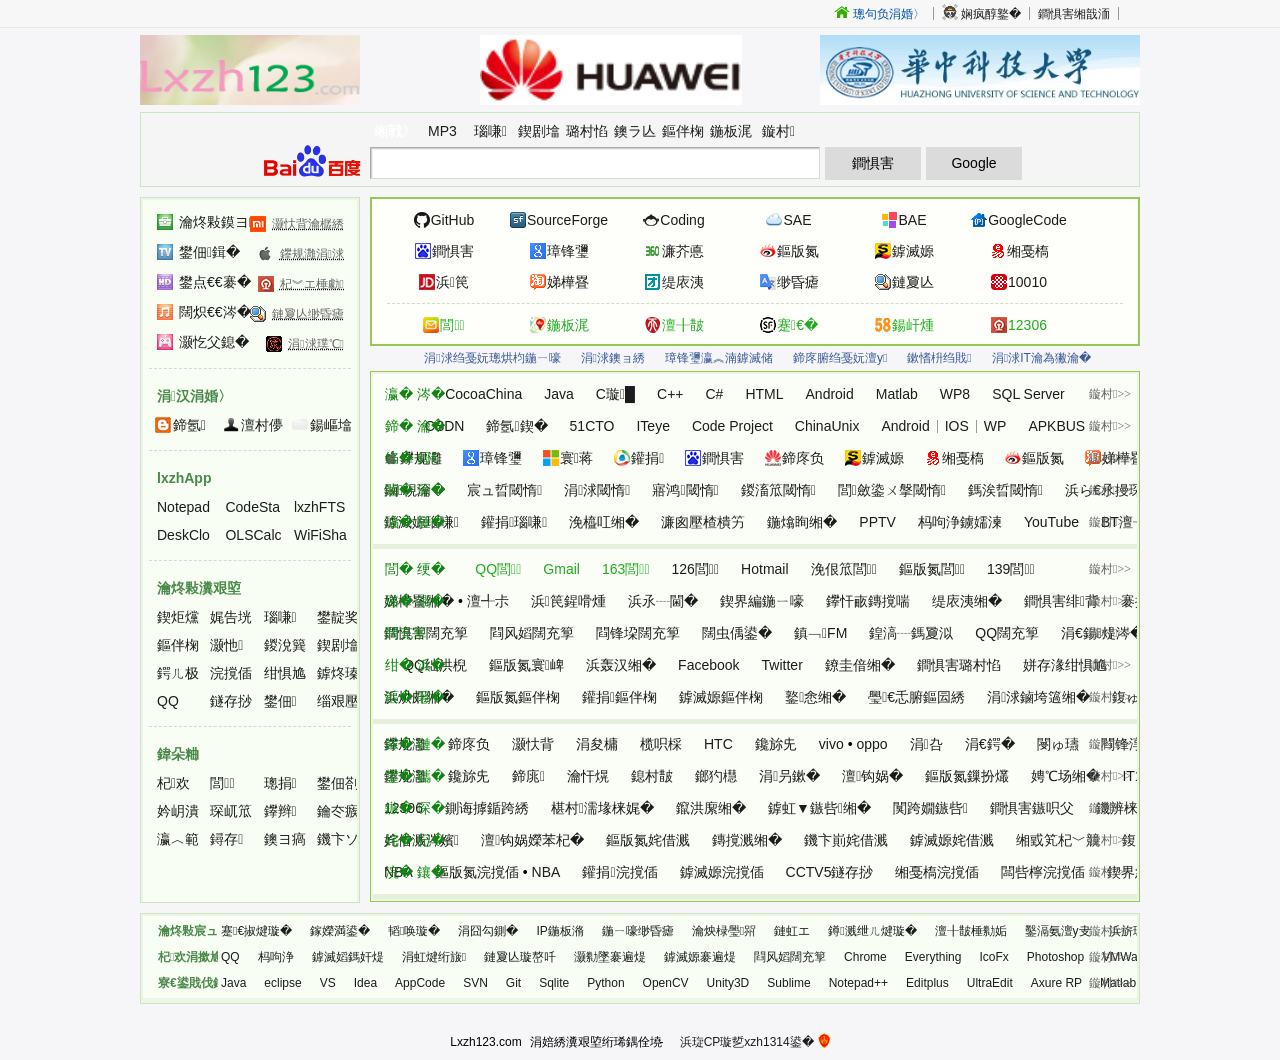
==== commit 2dcf0648: "Change Java Web Site" ====
--- a/index.html
+++ b/index.html
@@ -4,9 +4,9 @@
 <meta charset="gbk"/>
 <base target="_blank"></base>
 <!--<base href="http://www.lxzh123.com/"></base>-->
-<meta name="keywords" content="��������,��ַ��ȫ,����֮�����ַ��ȫ" />
-<meta name="description" content="��������Lxzh123��ʼ��">
-<title>Lxzh123_���������￪ʼ</title>
+<meta name="keywords" content="上网导航,网址大全,龙心之火的网址大全" />
+<meta name="description" content="上网，从Lxzh123开始。">
+<title>Lxzh123_上网从这里开始</title>
 
 <link rel="stylesheet" type="text/css" href="css/main.css">
 <script src="js/hao.js"></script>
@@ -33,16 +33,16 @@
 <div class="box-userbar">
 	<div class="box">
 		 <div class="ft-l box-date">
-        	<a href="http://app.baidu.com/365rili" title="����鿴������" hidefocus="true">
+        	<a href="http://app.baidu.com/365rili" title="点击查看万年历" hidefocus="true">
 	        <ul id="dateBox"></ul>
             </a>
         </div>
         <div class="ft-r span-rows box-userbar_link">
-		<span class="tc-blue"><a href="#"  onClick="this.style.behavior='url(#default#homepage)';this.setHomePage('http://www.lxzh123.com');" ><i class="i-home"></i>��Ϊ��ҳ</a></span>
+		<span class="tc-blue"><a href="#"  onClick="this.style.behavior='url(#default#homepage)';this.setHomePage('http://www.lxzh123.com');" ><i class="i-home"></i>设为主页</a></span>
 		<b class="space"></b>		
-		<span><a target="_blank" href="http://www.iqiyi.com/lib/m_200067914.html" title="������"><i class="i-onepiece"></i>������</a></span>
+		<span><a target="_blank" href="http://www.iqiyi.com/lib/m_200067914.html" title="海贼王"><i class="i-onepiece"></i>海贼王</a></span>
 		<b class="space"></b>
-		<span><a target="_blank" href="http://pan.baidu.com/" title="�ٶ�����">�ٶ�����</a></span>
+		<span><a target="_blank" href="http://pan.baidu.com/" title="百度网盘">百度网盘</a></span>
 		<b class="space"></b>
 		<span><a target="_blank" href="http://mail.qq.com/cgi-bin/qm_share?t=qm_mailme&email=lKWmp62soKykoqLU5eW69-v5" style="text-decoration:none;"><img src="http://rescdn.qqmail.com/zh_CN/htmledition/images/function/qm_open/ico_mailme_11.png"/></a></span>
 		</div>
@@ -54,41 +54,41 @@
 	<div class="ft">
 		<div class="ft-l l-header_l">
 			<span  class="box-logo"> 
-			<a href="http://www.lxzh123.com/" target="_blank"><img src="images/Logo.png" width="220" height="70" alt="����֮��"></a>  
+			<a href="http://www.lxzh123.com/" target="_blank"><img src="images/Logo.png" width="220" height="70" alt="龙心之火"></a>  
 			</span>
 		</div>
 		
 		<div class="ft-r l-header_r">
 			<span  class="box-logo">  
 			<a href="http://www.hust.edu.cn/" target="_blank">
-				<img src="images/hust.png" width="320" height="70" alt="���пƼ���ѧ" border="0" style="display:block;">
+				<img src="images/hust.png" width="320" height="70" alt="华中科技大学" border="0" style="display:block;">
 			</a>  
 			</span>
 		</div>
 
 		<div class="ft-m l-header_m">
 		<span  class="box-logo">  
-		<a href="http://www.huawei.com/" target="_blank"><img src="images/huawei_logo.jpg" width="262" height="70" alt="��Ϊ" border="0" style="display:block;"></a>  
+		<a href="http://www.huawei.com/" target="_blank"><img src="images/huawei_logo.jpg" width="262" height="70" alt="华为" border="0" style="display:block;"></a>  
 		</span>
 	</div>
 	</div>
 	<div class="box box-search clearfix">
     <div class="box-search_l">
-        <a href="http://www.baidu.com/index.php" title="�ٶ���ҳ"><img id="searchGroupLogo" src="images/Baidu.png" width="97" height="32" alt="�ٶ���ҳ" /></a>
+        <a href="http://www.baidu.com/index.php" title="百度首页"><img id="searchGroupLogo" src="images/Baidu.png" width="97" height="32" alt="百度首页" /></a>
     </div>
 
     <dl class="box-search_c">
          <dt id="searchGroupTabs" class="box-search_tabs clearfix" monkey="search">
-            <a class="cur" data-t="web" href="#" onClick="baidu.event.preventDefault(event)" hidefocus="true">��ҳ</a>
+            <a class="cur" data-t="web" href="#" onClick="baidu.event.preventDefault(event)" hidefocus="true">网页</a>
             <a data-t="mp3" href="#" onClick="baidu.event.preventDefault(event)" hidefocus="true">MP3</a>
-            <a data-t="video" href="#" onClick="baidu.event.preventDefault(event)" hidefocus="true">��Ƶ</a>
-            <a data-t="image" href="#" onClick="baidu.event.preventDefault(event)" hidefocus="true">ͼƬ</a>
-            <a data-t="tieba" href="#" onClick="baidu.event.preventDefault(event)" hidefocus="true">����</a>
-            <a data-t="zhidao" href="#" onClick="baidu.event.preventDefault(event)" hidefocus="true">֪��</a>
-            <a data-t="news" href="#" onClick="baidu.event.preventDefault(event)" hidefocus="true">����</a>
-            <a data-t="map" href="#" onClick="baidu.event.preventDefault(event)" hidefocus="true">��ͼ</a>
+            <a data-t="video" href="#" onClick="baidu.event.preventDefault(event)" hidefocus="true">视频</a>
+            <a data-t="image" href="#" onClick="baidu.event.preventDefault(event)" hidefocus="true">图片</a>
+            <a data-t="tieba" href="#" onClick="baidu.event.preventDefault(event)" hidefocus="true">贴吧</a>
+            <a data-t="zhidao" href="#" onClick="baidu.event.preventDefault(event)" hidefocus="true">知道</a>
+            <a data-t="news" href="#" onClick="baidu.event.preventDefault(event)" hidefocus="true">新闻</a>
+            <a data-t="map" href="#" onClick="baidu.event.preventDefault(event)" hidefocus="true">地图</a>
             <div class="box-search_more">
-                <a id="searchGroupMoreTab" data-t="more" href="#" onClick="baidu.event.preventDefault(event)" hidefocus="true">����</a>
+                <a id="searchGroupMoreTab" data-t="more" href="#" onClick="baidu.event.preventDefault(event)" hidefocus="true">更多</a>
             </div>
         </dt>
         <dd>
@@ -98,7 +98,7 @@
                     <input id="searchGroupInput" name="word" maxlength="100" type="text" autocomplete="off" />
                 </div>
                 <span class="corner box-search_btn clearfix"><b class="r"></b><b class="l"></b>
-				<button id="searchGroupBtn" class="m" hidefocus="true" type="submit" action="http://www.baidu.com/s" onclick="location.href='http://www.baidu.com/s?word='+searchGroupInput.value">�ٶ�</button></span> 
+				<button id="searchGroupBtn" class="m" hidefocus="true" type="submit" action="http://www.baidu.com/s" onclick="location.href='http://www.baidu.com/s?word='+searchGroupInput.value">百度</button></span> 
 				<span class="corner box-search_btn clearfix"><b class="r"></b><b class="l"></b>
 				<button id="searchGroupGoogle" class="m" hidefocus="true" type="submit" action="http://www.gfsoso.com/q" onclick="location.href='http://www.gfsoso.com/?q='+searchGroupInput.value">Google</button></span> 
                 <!--<span id="searchGroupParams" style="display:none">
@@ -115,16 +115,16 @@
 			<div class="box-leftbar">
 				<div class="box-leftbar_inner">
 					<ul id="starBar" class="m box-starbar" monkey="star">
-						<li><em><a href="http://life.hao123.com"><i class="i-tool"></i>ʵ�ò�ѯ</a></em>
-						<acronym title=""><a href="http://www.xiaomi.com"><i class="mi"></i>С�׹���</a></acronym></li>
-						<li><em><a href="http://v.hao123.com/tv/"><i class="i-tv"></i>���Ӿ�</a></em>
-						<acronym title=""><a href="http://www.apple.com/cn/"><i class="apple"></i>ƻ���й�</a></acronym></li>
-						<li><em><a href="http://v.hao123.com/movie/"><i class="i-movie"></i>�硡Ӱ</a></em>
-						<acronym title=""><a href="http://www.12306.cn/mormhweb/"><i class="train"></i>��ƱԤ��</a></acronym></li>
-						<li><em><a href="http://music.hao123.com/"><i class="i-music"></i>������</a></em>
-						<acronym title=""><a href="http://fanyi.youdao.com/"><i class="dic"></i>�е�����</a></acronym></li>
-						<li><em><a href="http://xyx.hao123.com/"><i class="i-game"></i>С��Ϸ</a></em>
-						<acronym title=""><a href="http://www.4399.com/flash/36944_3.htm "><i class="chess"></i>�й�����</a></acronym></li>
+						<li><em><a href="http://life.hao123.com"><i class="i-tool"></i>实用查询</a></em>
+						<acronym title=""><a href="http://www.xiaomi.com"><i class="mi"></i>小米官网</a></acronym></li>
+						<li><em><a href="http://v.hao123.com/tv/"><i class="i-tv"></i>电视剧</a></em>
+						<acronym title=""><a href="http://www.apple.com/cn/"><i class="apple"></i>苹果中国</a></acronym></li>
+						<li><em><a href="http://v.hao123.com/movie/"><i class="i-movie"></i>电　影</a></em>
+						<acronym title=""><a href="http://www.12306.cn/mormhweb/"><i class="train"></i>车票预订</a></acronym></li>
+						<li><em><a href="http://music.hao123.com/"><i class="i-music"></i>音　乐</a></em>
+						<acronym title=""><a href="http://fanyi.youdao.com/"><i class="dic"></i>有道翻译</a></acronym></li>
+						<li><em><a href="http://xyx.hao123.com/"><i class="i-game"></i>小游戏</a></em>
+						<acronym title=""><a href="http://www.4399.com/flash/36944_3.htm "><i class="chess"></i>中国象棋</a></acronym></li>
 					</ul>
 					<script>
 						T.event.on(T.g("starBar"), "mouseover", function (e) {
@@ -157,11 +157,11 @@
 					
 					<div style="border-top:1px dashed #CCE0C2;margin:0 6px;line-height:0;height:0;font-size:0;"></div>
 						<dl class="corner box-sidebar" monkey="cool">
-							<dt class="m"><span class="box-sidebar_title"><a href="personal/ljfvita.html" alt="���˼���" >������ҳ</a></span></dt>
+							<dt class="m"><span class="box-sidebar_title"><a href="personal/ljfvita.html" alt="个人简历" >个人主页</a></span></dt>
 								<dd class="m span-rows box-sidebar_app">
-									<span class="infoa"><a class="infoa" href="http://blog.lxzh123.com"><i class="blog"></i>����</a></span>
-									<span class="infob"><a class="infob" href="personal/ljf_s.html"><i class="portrait"></i>ͷ��</a></span>
-									<span class="infoc"><a class="infoc" href="http://j.map.baidu.com/DPzRy"><i class="card"></i>��Ƭ</a></span>
+									<span class="infoa"><a class="infoa" href="http://blog.lxzh123.com"><i class="blog"></i>博客</a></span>
+									<span class="infob"><a class="infob" href="personal/ljf_s.html"><i class="portrait"></i>头像</a></span>
+									<span class="infoc"><a class="infoc" href="http://j.map.baidu.com/DPzRy"><i class="card"></i>名片</a></span>
 								</dd>
 							</dl>
 						</dl> 
@@ -183,42 +183,42 @@
 					<div >
 						<div style="border-top:1px dashed #CCE0C2;margin:0 6px;line-height:0;height:0;font-size:0;"></div>
 							<dl class="corner box-sidebar" monkey="cool">
-								<dt class="m"><span class="box-sidebar_title"><a href="http://www.hao123.com/menu_ylxx">ʵ�õ���</a></span></dt>
+								<dt class="m"><span class="box-sidebar_title"><a href="http://www.hao123.com/menu_ylxx">实用导航</a></span></dt>
 								<dd class="m span-rows box-sidebar_content">
-									<span><a href="http://sc.chinaz.com/tubiao/">ͼ��</a></span>
-									<span><a href="http://www.hao123.com/game">��Ϸ</a></span>
-									<span><a href="http://www.hao123.com/video">��Ƶ</a></span>
-									<span><a href="http://v.hao123.com/movie/">��Ӱ</a></span>
-									<span><a href="http://www.hao123.com/news">����</a></span>
-									<span><a href="http://book.hao123.com/">С˵</a></span>
-									<span><a href="http://www.hao123.com/junshi">����</a></span>
-									<span><a href="http://www.hao123.com/image">ͼƬ</a></span>
-									<span><a href="http://dongman.hao123.com/">����</a></span>
-									<span><a href="http://www.hao123.com/sport">����</a></span>
-									<span><a href="http://www.hao123.com/shequ">����</a></span>
-									<span><a href="http://www.hao123.com/gaoxiao">��Ц</a></span>
+									<span><a href="http://sc.chinaz.com/tubiao/">图标</a></span>
+									<span><a href="http://www.hao123.com/game">游戏</a></span>
+									<span><a href="http://www.hao123.com/video">视频</a></span>
+									<span><a href="http://v.hao123.com/movie/">电影</a></span>
+									<span><a href="http://www.hao123.com/news">新闻</a></span>
+									<span><a href="http://book.hao123.com/">小说</a></span>
+									<span><a href="http://www.hao123.com/junshi">军事</a></span>
+									<span><a href="http://www.hao123.com/image">图片</a></span>
+									<span><a href="http://dongman.hao123.com/">动漫</a></span>
+									<span><a href="http://www.hao123.com/sport">体育</a></span>
+									<span><a href="http://www.hao123.com/shequ">社区</a></span>
+									<span><a href="http://www.hao123.com/gaoxiao">搞笑</a></span>
 									<span><a href="http://www.hao123.com/qq">QQ</a></span>
-									<span><a href="http://www.hao123.com/live.htm">ֱ��</a></span>
-									<span><a href="http://v.hao123.com/tv/">����</a></span>
-									<span><a href="http://zongyi.hao123.com/">����</a></span>
+									<span><a href="http://www.hao123.com/live.htm">直播</a></span>
+									<span><a href="http://v.hao123.com/tv/">电视</a></span>
+									<span><a href="http://zongyi.hao123.com/">综艺</a></span>
 								</dd>
 							</dl>
 						<div style="border-top:1px dashed #CCE0C2;margin:0 6px;line-height:0;height:0;font-size:0;"></div>
 							<dl class="corner box-sidebar box-sidebar_last" monkey="cool">
-								<dt class="m"><span class="box-sidebar_title"><a href="http://www.hao123.com/menu_other">����</a></span></dt>
+								<dt class="m"><span class="box-sidebar_title"><a href="http://www.hao123.com/menu_other">其他</a></span></dt>
 								<dd class="m span-rows box-sidebar_content">
-									<span><a href="http://life.hao123.com/soft.html">����</a></span>
-									<span><a href="http://www.hao123.com/mail">����</a></span>
-									<span><a href="http://www.hao123.com/sheji">���</a></span>
-									<span><a href="http://www.hao123.com/hardware">����</a></span>
-									<span><a href="http://www.hao123.com/desktop">����</a></span>
-									<span><a href="http://www.hao123.com/zhiye">��ҵ</a></span>
-									<span><a href="http://www.hao123.com/campuseng">Ӣ��</a></span>
-									<span><a href="http://www.hao123.com/exam">����</a></span>
-									<span><a href="http://www.hao123.com/eduhtm_qyqx">ѧϰ</a></span>
-									<span><a href="http://www.hao123.com/yisiu">����</a></span>
-									<span><a href="http://www.hao123.com/wendang">֪ʶ</a></span>
-									<span><a href="http://www.hao123.com/aihao">����</a></span>
+									<span><a href="http://life.hao123.com/soft.html">软件</a></span>
+									<span><a href="http://www.hao123.com/mail">邮箱</a></span>
+									<span><a href="http://www.hao123.com/sheji">设计</a></span>
+									<span><a href="http://www.hao123.com/hardware">电脑</a></span>
+									<span><a href="http://www.hao123.com/desktop">桌面</a></span>
+									<span><a href="http://www.hao123.com/zhiye">行业</a></span>
+									<span><a href="http://www.hao123.com/campuseng">英语</a></span>
+									<span><a href="http://www.hao123.com/exam">考试</a></span>
+									<span><a href="http://www.hao123.com/eduhtm_qyqx">学习</a></span>
+									<span><a href="http://www.hao123.com/yisiu">琴棋</a></span>
+									<span><a href="http://www.hao123.com/wendang">知识</a></span>
+									<span><a href="http://www.hao123.com/aihao">爱好</a></span>
 								</dd>
 							</dl>				
 					</div>
@@ -235,90 +235,90 @@
 					<span><a href="http://developer.baidu.com/"><i class="bae"></i>BAE</a></span>
 					<span><a href="https://code.google.com/"><i class="googlecode"></i>GoogleCode</a></span>
 					
-					<span><a href="http://www.baidu.com/"><i class="baidu"></i>�ٶ�</a></span>
-					<span><a href="https://www.google.com.hk/"><i class="google"></i>�ȸ�</a></span>
-					<span><a href="http://www.360sosou.com/"><i class="qihusoso"></i>����</a></span>
-					<span><a href="http://www.sina.com.cn/"><i class="sina"></i>����</a></span>
-					<span><a href="http://www.sohu.com/"><i class="sohu"></i>�Ѻ�</a></span>
-					<span><a href="http://www.163.com/"><i class="wangyi"></i>����</a></span>
-					
-					<span><a href="http://www.jd.com/"><i class="jd"></i>����</a></span>
-					<span><a href="https://www.taobao.com/"><i class="taobao"></i>�Ա�</a></span>
-					<span><a href="http://www.meituan.com/"><i class="meituan"></i>����</a></span>
-					<span><a href="http://translate.google.cn/"><i class="googletranslate"></i>����</a></span>
-					<span><a href="http://fanyi.youdao.com/"><i class="youdao"></i>�е�</a></span>
+					<span><a href="http://www.baidu.com/"><i class="baidu"></i>百度</a></span>
+					<span><a href="https://www.google.com.hk/"><i class="google"></i>谷歌</a></span>
+					<span><a href="http://www.360sosou.com/"><i class="qihusoso"></i>好搜</a></span>
+					<span><a href="http://www.sina.com.cn/"><i class="sina"></i>新浪</a></span>
+					<span><a href="http://www.sohu.com/"><i class="sohu"></i>搜狐</a></span>
+					<span><a href="http://www.163.com/"><i class="wangyi"></i>网易</a></span>
+					
+					<span><a href="http://www.jd.com/"><i class="jd"></i>京东</a></span>
+					<span><a href="https://www.taobao.com/"><i class="taobao"></i>淘宝</a></span>
+					<span><a href="http://www.meituan.com/"><i class="meituan"></i>美团</a></span>
+					<span><a href="http://translate.google.cn/"><i class="googletranslate"></i>翻译</a></span>
+					<span><a href="http://fanyi.youdao.com/"><i class="youdao"></i>有道</a></span>
 					<span><a href="http://www.10010.com/"><i class="liantong"></i>10010</a></span>
 					
 					<div style="border-top:1px dashed #CCE0C2;margin:5px 15px 6px 0;"></div>
 					
-					<span><a href="https://mail.qq.com/" class="tc-green"><i class="qqmail"></i>����</a></span>
-					<span><a href="http://map.baidu.com/" class="tc-green"><i class="baidumap"></i>��ͼ</a></span>
-					<span><a href="http://www.weather.com.cn/" class="tc-green"><i class="weather"></i>����</a></span>
-					<span><a href="http://www.hao123.com/kdcx" class="tc-green"><i class="kuaidi"></i>���</a></span>
-					<span><a href="http://www.58.com/" class="tc-green"><i class="tongcheng"></i>ͬ��</a></span>
+					<span><a href="https://mail.qq.com/" class="tc-green"><i class="qqmail"></i>邮箱</a></span>
+					<span><a href="http://map.baidu.com/" class="tc-green"><i class="baidumap"></i>地图</a></span>
+					<span><a href="http://www.weather.com.cn/" class="tc-green"><i class="weather"></i>天气</a></span>
+					<span><a href="http://www.hao123.com/kdcx" class="tc-green"><i class="kuaidi"></i>快递</a></span>
+					<span><a href="http://www.58.com/" class="tc-green"><i class="tongcheng"></i>同城</a></span>
 					<span><a href="http://www.12306.cn/mormhweb/" class="tc-green"><i class="tielu"></i>12306</a></span>
 					
 				<!-- 
-					<span><a href='http://www.hust.edu.cn/' target="_blank">���ƴ�</a></span>
-					<span><a href='http://www.lib.hust.edu.cn/index.nsf/index?openform' target='_blank'>ͼ���</a></span>
-					<span><a href='http://ftp.lib.hust.edu.cn/screens/opac.html' target='_blank'>������ѯϵͳ</a></span>
-					<span><a href='http://hub.hust.edu.cn/' target='_blank'>Hubϵͳ</a></span>
-					<span><a href='http://hudbt.hust.edu.cn/' target='_blank'>���� HUDBT</a></span>
-					<span><a href="http://www.hustonline.net/" class="">���д�����</a></span>
-					
-					<span><a href="http://msdn.microsoft.com/library" class="">MSDN����</a></span>
-					<span><a href="http://www.oracle.com/cn/index.html" class="">Oracle�й�</a></span>
-					<span><a href="http://www.adobe.com/cn/" class="">Adobe�й�</a></span>
-					<span><a href="http://www.microsoft.com/en-us/default.aspx" class="">΢���й�</a></span>
-					<span><a href="http://www.php100.com/" class="">PHP100������</a></span>
-					<span><a href="http://www.lenovo.com.cn/" class="">�������</a></span>
-					
-					<span><a href="http://www.baidu.com/" class="">�١���</a></span>
-					<span><a href="http://www.gfsoso.com/" class="">�ȡ���</a></span>
-					<span><a href="http://www.sina.com.cn/" class="">�¡���</a></span>
-					<span><a href="http://weibo.com/" class="">����΢��</a></span>
+					<span><a href='http://www.hust.edu.cn/' target="_blank">华科大</a></span>
+					<span><a href='http://www.lib.hust.edu.cn/index.nsf/index?openform' target='_blank'>图书馆</a></span>
+					<span><a href='http://ftp.lib.hust.edu.cn/screens/opac.html' target='_blank'>公共查询系统</a></span>
+					<span><a href='http://hub.hust.edu.cn/' target='_blank'>Hub系统</a></span>
+					<span><a href='http://hudbt.hust.edu.cn/' target='_blank'>蝴蝶 HUDBT</a></span>
+					<span><a href="http://www.hustonline.net/" class="">华中大在线</a></span>
+					
+					<span><a href="http://msdn.microsoft.com/library" class="">MSDN官网</a></span>
+					<span><a href="http://www.oracle.com/cn/index.html" class="">Oracle中国</a></span>
+					<span><a href="http://www.adobe.com/cn/" class="">Adobe中国</a></span>
+					<span><a href="http://www.microsoft.com/en-us/default.aspx" class="">微软中国</a></span>
+					<span><a href="http://www.php100.com/" class="">PHP100中文网</a></span>
+					<span><a href="http://www.lenovo.com.cn/" class="">联想官网</a></span>
+					
+					<span><a href="http://www.baidu.com/" class="">百　度</a></span>
+					<span><a href="http://www.gfsoso.com/" class="">谷　歌</a></span>
+					<span><a href="http://www.sina.com.cn/" class="">新　浪</a></span>
+					<span><a href="http://weibo.com/" class="">新浪微博</a></span>
 					<span>
-						<a href="http://www.qq.com/" class="hot-item-left em">��Ѷ</a>&#8226;
-						<a href="http://qzone.qq.com/" class="hot-item-right em">QQ�ռ�</a>
+						<a href="http://www.qq.com/" class="hot-item-left em">腾讯</a>&#8226;
+						<a href="http://qzone.qq.com/" class="hot-item-right em">QQ空间</a>
 					</span>
-					<span><a href="http://www.renren.com/" class="">�� �� ��</a></span>
-					
-					<span><a href="http://www.taobao.com/" class="">�Ա���</a></span>
-					<span><a href="http://life.hao123.com" class="">ʵ�ò�ѯ</a></span>
-					<span><a href="http://www.hao123.com/ss/fy.htm" class="">���߷���</a></span>
-					<span><a href="http://v.hao123.com/tv/" class="">���Ӿ�</a></span>
-					<span><a href="http://v.hao123.com/movie/" class="">��Ӱ</a></span>
-					<span><a href="http://music.hao123.com/" class="">����</a></span>
+					<span><a href="http://www.renren.com/" class="">人 人 网</a></span>
+					
+					<span><a href="http://www.taobao.com/" class="">淘宝网</a></span>
+					<span><a href="http://life.hao123.com" class="">实用查询</a></span>
+					<span><a href="http://www.hao123.com/ss/fy.htm" class="">在线翻译</a></span>
+					<span><a href="http://v.hao123.com/tv/" class="">电视剧</a></span>
+					<span><a href="http://v.hao123.com/movie/" class="">电影</a></span>
+					<span><a href="http://music.hao123.com/" class="">音乐</a></span>
 					
 					<div style="border-top:1px dashed #CCE0C2;margin:5px 15px 6px 0;"></div>
 					
 					<span><a href="http://www.12306.cn/mormhweb/" class="tc-green">12306</a></span>
-					<span><a href="http://www.weather.com.cn/" class="tc-green">�й�������</a></span>
-					<span><a href="http://fanyi.youdao.com/" class="tc-green">�е�����</a></span>
-					<span><a href="http://www.hao123.com/kdcx" class="tc-green">��ݲ�ѯ</a></span>
-					<span><a href="http://www.10010.com/" class="tc-green">��ͨӪҵ��</a></span>
-					<span><a href="http://www.ctrip.com/" class="tc-green">Я������</a></span>
+					<span><a href="http://www.weather.com.cn/" class="tc-green">中国天气网</a></span>
+					<span><a href="http://fanyi.youdao.com/" class="tc-green">有道翻译</a></span>
+					<span><a href="http://www.hao123.com/kdcx" class="tc-green">快递查询</a></span>
+					<span><a href="http://www.10010.com/" class="tc-green">联通营业厅</a></span>
+					<span><a href="http://www.ctrip.com/" class="tc-green">携程旅游</a></span>
 					 -->
 				</div>
 			</div>
 
 			<div class="span-rows box-adbar" monkey="ad">			
-				<span><a href='http://www.paper.edu.cn/' target='_blank'>�й��Ƽ���������</a></span>
-				<span><a href='http://www.cnki.ne/' target='_blank'>�й�֪��</a></span>
-				<span><a href='http://scholar.google.com/' target='_blank'>�ȸ�ѧ������</a></span>
-				<span><a href="http://www.hust.edu.cn/" target='_blank'>���пƼ���ѧ</a></span>
-				<span><a href='http://www.paper.edu.cn/index.php/default/releasepaper/subject/430/���Ͽ�ѧ' target='_blank'>���Ͽ�ѧ</a></span>
-				<span><a href='http://www.chinaitlab.com/ ' target='_blank'>�й�ITʵ����</a></span>		
+				<span><a href='http://www.paper.edu.cn/' target='_blank'>中国科技论文在线</a></span>
+				<span><a href='http://www.cnki.ne/' target='_blank'>中国知网</a></span>
+				<span><a href='http://scholar.google.com/' target='_blank'>谷歌学术搜索</a></span>
+				<span><a href="http://www.hust.edu.cn/" target='_blank'>华中科技大学</a></span>
+				<span><a href='http://www.paper.edu.cn/index.php/default/releasepaper/subject/430/材料科学' target='_blank'>材料科学</a></span>
+				<span><a href='http://www.chinaitlab.com/ ' target='_blank'>中国IT实验室</a></span>		
 			</div>
-			<!-- sort ��ʼ -->
+			<!-- sort 开始 -->
 			<div class="box-sort" monkey="cool">
 				<ul class="m span-rows box-sort_content">
 					<li>
-						<span class="box-sort_title"><a href="http://www.hao123.com/game">ѧ ϰ</a></span>
-						<span class="box-sort_more"><a href="http://www.hao123.com/eduhtm_qyqx">����>></a></span>
+						<span class="box-sort_title"><a href="http://www.hao123.com/game">学 习</a></span>
+						<span class="box-sort_more"><a href="http://www.hao123.com/eduhtm_qyqx">更多>></a></span>
 						<span><a href="http://www.cocoachina.com/">CocoaChina</a></span>
 						<span><a href="http://www.java3z.com/cwbwebhome/index.html">Java</a></span>
-						<span><a href="http://www.cyuyan.com.cn/">C����</a></span>
+						<span><a href="http://www.cyuyan.com.cn/">C语言</a></span>
 						<span><a href="http://www.cplusplus.com/">C++</a></span>
 						<span><a href="http://www.studycs.com/html/index.html">C#</a></span>
 						<span><a href="http://www.w3school.com.cn/">HTML</a></span>
@@ -326,13 +326,13 @@
 						<span><a href="http://www.ilovematlab.cn/forum.php">Matlab</a></span>
 						<span><a href="http://msdn.microsoft.com/zh-cn/windowsphone/">WP8 </a></span>
 						<span><a href="http://technet.microsoft.com/zh-cn/sqlserver/default.aspx ">SQL Server</a></span>
-						<!--  <span><a href="http://www.k7000.com/ ">UGѧ��</a></span>  -->
-					</li>
-					<li>
-						<span class="box-sort_title"><a href="http://blog.lxzh123.com/">�� ��</a></span>
-						<span class="box-sort_more"><a href="http://www.baidu.com/s?word=blog">����>></a></span>
+						<!--  <span><a href="http://www.k7000.com/ ">UG学堂</a></span>  -->
+					</li>
+					<li>
+						<span class="box-sort_title"><a href="http://blog.lxzh123.com/">博 客</a></span>
+						<span class="box-sort_more"><a href="http://www.baidu.com/s?word=blog">更多>></a></span>
 						<span><a href="http://www.csdn.net/">CSDN</a></span>
-						<span><a href="http://www.cnblogs.com/">����԰</a></span>
+						<span><a href="http://www.cnblogs.com/">博客园</a></span>
 						<span><a href="http://www.51cto.com/">51CTO</a></span>
 						<span><a href="http://www.iteye.com/">ITeye</a></span>
 						<span><a href="http://www.codeproject.com/">Code Project</a></span>
@@ -347,191 +347,191 @@
 						<span><a href="http://www.apkbus.com/">APKBUS</a></span>
 					</li>
 					<li>
-						<span class="box-sort_title"><a href="http://www.hao123.com/s?word=IT">�� ��</a></span>
-						<span class="box-sort_more"><a href="http://www.baidu.com/s?word=IT">����>></a></span>
-						<span><a href="http://www.apple.com/"><i class="apple-1"></i>ƻ��</a></span>
-						<span><a href="http://www.google.com.hk/"><i class="google"></i>�ȸ�</a></span>
-						<span><a href="http://www.microsoft.com/"><i class="microsoft"></i>΢��</a></span>
-						<span><a href="http://www.qq.com/"><i class="tencent"></i>��Ѷ</a></span>
-						<span><a href="http://www.baidu.com/"><i class="baidu"></i>�ٶ�</a></span>
-						<span><a href="http://www.huawei.com/"><i class="huawei"></i>��Ϊ</a></span>
-						<span><a href="http://www.sohu.com/"><i class="sohu"></i>�Ѻ�</a></span>
-						<span><a href="http://www.163.com/"><i class="wangyi"></i>����</a></span>
-						<span><a href="http://www.sina.com.cn/"><i class="sina"></i>����</a></span>
-						<span><a href="http://www.taobao.com/"><i class="taobao"></i>�Ա�</a></span>
-					</li>
-					<li>
-						<span class="box-sort_title"><a href="http://www.hao123.com/bank">�� ��</a></span><span class="box-sort_more"><a href="http://www.hao123.com/bank">����>></a></span>
-						<span><a href="http://www.alipay.com/">֧����</a></span>
-						<span><a href="http://www.icbc.com.cn/">��������</a></span>
-						<span><a href="http://www.boc.cn/">�й�����</a></span>
-						<span><a href="http://www.ccb.com/">��������</a></span>
-						<span><a href="http://www.abchina.com/">ũҵ����</a></span>
-						<span><a href="http://www.psbc.com/portal/zh_CN/index.html">������������</a></span>
-						<span><a href="http://www.cmbchina.com/">��������</a></span>
-						<span><a href="http://www.bankcomm.com/">��ͨ����</a></span>
+						<span class="box-sort_title"><a href="http://www.hao123.com/s?word=IT">科 技</a></span>
+						<span class="box-sort_more"><a href="http://www.baidu.com/s?word=IT">更多>></a></span>
+						<span><a href="http://www.apple.com/"><i class="apple-1"></i>苹果</a></span>
+						<span><a href="http://www.google.com.hk/"><i class="google"></i>谷歌</a></span>
+						<span><a href="http://www.microsoft.com/"><i class="microsoft"></i>微软</a></span>
+						<span><a href="http://www.qq.com/"><i class="tencent"></i>腾讯</a></span>
+						<span><a href="http://www.baidu.com/"><i class="baidu"></i>百度</a></span>
+						<span><a href="http://www.huawei.com/"><i class="huawei"></i>华为</a></span>
+						<span><a href="http://www.sohu.com/"><i class="sohu"></i>搜狐</a></span>
+						<span><a href="http://www.163.com/"><i class="wangyi"></i>网易</a></span>
+						<span><a href="http://www.sina.com.cn/"><i class="sina"></i>新浪</a></span>
+						<span><a href="http://www.taobao.com/"><i class="taobao"></i>淘宝</a></span>
+					</li>
+					<li>
+						<span class="box-sort_title"><a href="http://www.hao123.com/bank">银 行</a></span><span class="box-sort_more"><a href="http://www.hao123.com/bank">更多>></a></span>
+						<span><a href="http://www.alipay.com/">支付宝</a></span>
+						<span><a href="http://www.icbc.com.cn/">工商银行</a></span>
+						<span><a href="http://www.boc.cn/">中国银行</a></span>
+						<span><a href="http://www.ccb.com/">建设银行</a></span>
+						<span><a href="http://www.abchina.com/">农业银行</a></span>
+						<span><a href="http://www.psbc.com/portal/zh_CN/index.html">邮政储蓄银行</a></span>
+						<span><a href="http://www.cmbchina.com/">招商银行</a></span>
+						<span><a href="http://www.bankcomm.com/">交通银行</a></span>
 						
 					</li>
 					<li>
-						<span class="box-sort_title"><a href="http://www.hao123.com/video">�� Ƶ</a></span>
-						<span class="box-sort_more"><a href="http://www.hao123.com/video">����>></a></span>
-						<span><a href="http://tv.sohu.com/">�Ѻ���Ƶ</a></span>
-						<span><a href="http://v.qq.com/">��Ѷ��Ƶ</a></span>
-						<span><a href="http://www.youku.com/">�ſ���</a></span>
-						<span><a href="http://www.iqiyi.com/">���ո���</a></span>
-						<span><a href="http://www.tudou.com/">������</a></span>
+						<span class="box-sort_title"><a href="http://www.hao123.com/video">视 频</a></span>
+						<span class="box-sort_more"><a href="http://www.hao123.com/video">更多>></a></span>
+						<span><a href="http://tv.sohu.com/">搜狐视频</a></span>
+						<span><a href="http://v.qq.com/">腾讯视频</a></span>
+						<span><a href="http://www.youku.com/">优酷网</a></span>
+						<span><a href="http://www.iqiyi.com/">奇艺高清</a></span>
+						<span><a href="http://www.tudou.com/">土豆网</a></span>
 						<span><a href="http://www.pptv.com/">PPTV</a></span>
-						<span><a href="http://www.xunlei.com/">Ѹ�׿���</a></span>
+						<span><a href="http://www.xunlei.com/">迅雷看看</a></span>
 						<span><a href="https://www.youtube.com/">YouTube</a></span>
-						<span><a href="http://www.bttiantang.com/">BT����</a></span>
+						<span><a href="http://www.bttiantang.com/">BT天堂</a></span>
 					</li>
 				</ul>
 				<ul class="m span-rows box-sort_content">
 					<li>
-						<span class="box-sort_title"><a href="http://www.hao123.com/mail"> �� ��</a></span>
-						<span class="box-sort_more"><a href="http://www.hao123.com/mail">����>></a></span>
-						<span><a href="http://mail.qq.com/" class="tc-green">QQ����</a></span>
+						<span class="box-sort_title"><a href="http://www.hao123.com/mail"> 邮 箱</a></span>
+						<span class="box-sort_more"><a href="http://www.hao123.com/mail">更多>></a></span>
+						<span><a href="http://mail.qq.com/" class="tc-green">QQ邮箱</a></span>
 						<span><a href="https://mail.google.com/" class="tc-green">Gmail</a></span>
-						<span><a href="http://mail.163.com/" class="tc-green">163����</a></span>
-						<span><a href="http://mail.126.com/">126����</a></span>
+						<span><a href="http://mail.163.com/" class="tc-green">163邮箱</a></span>
+						<span><a href="http://mail.126.com/">126邮箱</a></span>
 						<span><a href="http://www.hotmail.com/">Hotmail</a></span>
-						<span><a href="http://exmail.qq.com/login">��ҵ����</a></span>
-						<span><a href="http://mail.sina.com.cn/">��������</a></span>
-						<span><a href="http://mail.10086.cn/">139����</a></span>
-					</li>
-					<li>
-						<span class="box-sort_title"><a href="http://gouwu.hao123.com/">�� ��</a></span>
-						<span class="box-sort_more"><a href="http://gouwu.hao123.com/">����>></a></span>
+						<span><a href="http://exmail.qq.com/login">企业邮箱</a></span>
+						<span><a href="http://mail.sina.com.cn/">新浪邮箱</a></span>
+						<span><a href="http://mail.10086.cn/">139邮箱</a></span>
+					</li>
+					<li>
+						<span class="box-sort_title"><a href="http://gouwu.hao123.com/">购 物</a></span>
+						<span class="box-sort_more"><a href="http://gouwu.hao123.com/">更多>></a></span>
 						<span>
-							<a href="http://www.taobao.com/" class="sort-item-left">�Ա���</a>&#8226;
-							<a href="http://www.tmall.com/" class="sort-item-right">��è</a>
+							<a href="http://www.taobao.com/" class="sort-item-left">淘宝网</a>&#8226;
+							<a href="http://www.tmall.com/" class="sort-item-right">天猫</a>
 						</span>
-						<span><a href="http://www.jd.com/">�����̳�</a></span>
-						<span><a href="http://www.amazon.cn/">����ѷ</a></span>
-						<span><a href="http://www.gome.com.cn/">��������</a></span>
-						<span><a href="http://www.suning.com/">�����׹�</a></span>
-						<span><a href="http://www.meituan.com/">������</a></span>
-						<span><a href="http://www.nuomi.com/">�ٶ�Ŵ��</a></span>
-						<span><a href="http://www.dangdang.com/">������</a></span>
-					</li>
-					<li>
-						<span class="box-sort_title"><a href="http://music.hao123.com/">����</a></span>
-						<span class="box-sort_more"><a href="http://music.hao123.com/">����>></a></span>
-						<span><a href="http://music.baidu.com/">�ٶ�����</a></span>
-						<span><a href="http://www.kugou.com/">�ṷ����</a></span>
-						<span><a href="http://www.kuwo.cn/">��������</a></span>
-						<span><a href="http://www.yinyuetai.com/">����̨</a></span>
-						<span><a href="http://yuedu.fm/">�ö�FM</a></span>
-						<span><a href="http://www.ximalaya.com/">ϲ������</a></span>
-						<span><a href="http://y.qq.com/">QQ����</a></span>
-						<span><a href="http://www.1ting.com/">һ������</a></span>
-					</li>
-					<li>
-						<span class="box-sort_title"><a href="http://www.hao123.com/shequ">�� ��</a></span>
-						<span class="box-sort_more"><a href="http://www.hao123.com/shequ">����>></a></span>
-						<span><a href="http://qzone.qq.com/">QQ�ռ�</a></span>
-						<span><a href="http://weibo.com/">����΢��</a></span>
-						<span><a href="http://www.renren.com/">������</a></span>
+						<span><a href="http://www.jd.com/">京东商城</a></span>
+						<span><a href="http://www.amazon.cn/">亚马逊</a></span>
+						<span><a href="http://www.gome.com.cn/">国美在线</a></span>
+						<span><a href="http://www.suning.com/">苏宁易购</a></span>
+						<span><a href="http://www.meituan.com/">美团网</a></span>
+						<span><a href="http://www.nuomi.com/">百度糯米</a></span>
+						<span><a href="http://www.dangdang.com/">当当网</a></span>
+					</li>
+					<li>
+						<span class="box-sort_title"><a href="http://music.hao123.com/">音乐</a></span>
+						<span class="box-sort_more"><a href="http://music.hao123.com/">更多>></a></span>
+						<span><a href="http://music.baidu.com/">百度音乐</a></span>
+						<span><a href="http://www.kugou.com/">酷狗音乐</a></span>
+						<span><a href="http://www.kuwo.cn/">酷我音乐</a></span>
+						<span><a href="http://www.yinyuetai.com/">音悦台</a></span>
+						<span><a href="http://yuedu.fm/">悦读FM</a></span>
+						<span><a href="http://www.ximalaya.com/">喜马拉雅</a></span>
+						<span><a href="http://y.qq.com/">QQ音乐</a></span>
+						<span><a href="http://www.1ting.com/">一听音乐</a></span>
+					</li>
+					<li>
+						<span class="box-sort_title"><a href="http://www.hao123.com/shequ">社 交</a></span>
+						<span class="box-sort_more"><a href="http://www.hao123.com/shequ">更多>></a></span>
+						<span><a href="http://qzone.qq.com/">QQ空间</a></span>
+						<span><a href="http://weibo.com/">新浪微博</a></span>
+						<span><a href="http://www.renren.com/">人人网</a></span>
 						<span><a href="http://www.facebook.com/">Facebook</a></span>
 						<span><a href="https://twitter.com/">Twitter</a></span>
-						<span><a href="http://www.diandian.com/">�����</a></span>
-						<span><a href="http://tieba.baidu.com/">�ٶ�����</a></span>
-						<span><a href="http://www.newsmth.net/nForum/#!mainpage">ˮľ����</a></span>
-					</li>
-					<li>
-						<span class="box-sort_title"><a href="http://www.hao123.com/news">�� ��</a></span>
-						<span class="box-sort_more"><a href="http://www.hao123.com/stocknew.htm">����>></a></span>
-						<span><a href="http://www.people.com.cn/">������</a></span>
-						<span><a href="http://news.sina.com.cn/">��������</a></span>
-						<span><a href="http://news.qq.com/">��Ѷ����</a></span>
-						<span><a href="http://news.sohu.com/">�Ѻ�����</a></span>
-						<span><a href="http://www.huanqiu.com/">������</a></span>
-						<span><a href="http://cn.reuters.com/">·͸������</a></span>
-						<span><a href="http://www.gov.cn/">�й�������</a></span>
-						<span><a href="http://news.ifeng.com/">�����Ѷ</a></span>
+						<span><a href="http://www.diandian.com/">点点网</a></span>
+						<span><a href="http://tieba.baidu.com/">百度贴吧</a></span>
+						<span><a href="http://www.newsmth.net/nForum/#!mainpage">水木社区</a></span>
+					</li>
+					<li>
+						<span class="box-sort_title"><a href="http://www.hao123.com/news">新 闻</a></span>
+						<span class="box-sort_more"><a href="http://www.hao123.com/stocknew.htm">更多>></a></span>
+						<span><a href="http://www.people.com.cn/">人民网</a></span>
+						<span><a href="http://news.sina.com.cn/">新浪新闻</a></span>
+						<span><a href="http://news.qq.com/">腾讯新闻</a></span>
+						<span><a href="http://news.sohu.com/">搜狐新闻</a></span>
+						<span><a href="http://www.huanqiu.com/">环球网</a></span>
+						<span><a href="http://cn.reuters.com/">路透中文网</a></span>
+						<span><a href="http://www.gov.cn/">中国政府网</a></span>
+						<span><a href="http://news.ifeng.com/">凤凰资讯</a></span>
 					</li>
 				</ul>
 				<ul class="m span-rows box-sort_content">
 					<li>
-						<span class="box-sort_title"><a href="http://www.hao123.com/mobile">�� ��</a></span>
-						<span class="box-sort_more"><a href="http://www.hao123.com/mobile">����>></a></span>
-						<span><a href="http://www.apple.com/cn/iphone/">ƻ��</a></span>
-						<span><a href="http://www.vmall.com/">��Ϊ</a></span>
-						<span><a href="http://www.mi.com/">С��</a></span>
-						<span><a href="http://www.samsung.com/cn/consumer/mobile-phones/smart-phone/">����</a></span>
-						<span><a href="http://www.meizu.com/">����</a></span>
+						<span class="box-sort_title"><a href="http://www.hao123.com/mobile">手 机</a></span>
+						<span class="box-sort_more"><a href="http://www.hao123.com/mobile">更多>></a></span>
+						<span><a href="http://www.apple.com/cn/iphone/">苹果</a></span>
+						<span><a href="http://www.vmall.com/">华为</a></span>
+						<span><a href="http://www.mi.com/">小米</a></span>
+						<span><a href="http://www.samsung.com/cn/consumer/mobile-phones/smart-phone/">三星</a></span>
+						<span><a href="http://www.meizu.com/">魅族</a></span>
 						<span><a href="http://www.htc.com/cn/">HTC</a></span>
-						<span><a href="http://www.lenovo.com.cn/">����</a></span>
+						<span><a href="http://www.lenovo.com.cn/">联想</a></span>
 						<span>
 							<a href="http://www.vivo.com.cn/" class="sort-item-left">vivo</a>&#8226;
 							<a href="http://www.oppo.com/cn/" class="sort-item-right">oppo</a>
 						</span>
-						<span><a href="http://www.ztedevice.com.cn/">����</a></span>
-						<span><a href="http://www.oneplus.cn/">һ��</a></span>
-						<span><a href="http://www.smartisan.com/">����</a></span>
-						<span><a href="http://www.coolpad.com/">����</a></span>
-						<!-- <span><a href="http://www.lemall.com/phone.html/">����</a></span>
-						<span><a href="http://www.xiaolajiao.com">С����</a></span>  -->
-					</li>
-					<li>
-						<span class="box-sort_title"><a href="http://www.hao123.com/hardware">�� ��</a></span>
-						<span class="box-sort_more"><a href="http://www.hao123.com/hardware">����>></a></span>
-						<span><a href="http://www.apple.com.cn/ ">ƻ��</a></span>
-						<span><a href="http://www.lenovo.com.cn/">����</a></span>
-						<span><a href="http://www.asus.com.cn/">��˶</a></span>
-						<span><a href="http://www.acer.com.cn/">���</a></span>
-						<span><a href="http://www.dell.com.cn/">����</a></span>
-						<span><a href="http://www.hp.com/">����</a></span>
-						<span><a href="http://www.zol.com.cn/">�йش�</a></span>
-						<span><a href="http://www.pconline.com.cn/">̫ƽ��</a></span>
-						<span><a href="http://tech.sina.com.cn/digital/">��������</a></span>
-						<span><a href="http://www.pcpop.com/">������</a></span>
+						<span><a href="http://www.ztedevice.com.cn/">中兴</a></span>
+						<span><a href="http://www.oneplus.cn/">一加</a></span>
+						<span><a href="http://www.smartisan.com/">锤子</a></span>
+						<span><a href="http://www.coolpad.com/">酷派</a></span>
+						<!-- <span><a href="http://www.lemall.com/phone.html/">乐视</a></span>
+						<span><a href="http://www.xiaolajiao.com">小辣椒</a></span>  -->
+					</li>
+					<li>
+						<span class="box-sort_title"><a href="http://www.hao123.com/hardware">电 脑</a></span>
+						<span class="box-sort_more"><a href="http://www.hao123.com/hardware">更多>></a></span>
+						<span><a href="http://www.apple.com.cn/ ">苹果</a></span>
+						<span><a href="http://www.lenovo.com.cn/">联想</a></span>
+						<span><a href="http://www.asus.com.cn/">华硕</a></span>
+						<span><a href="http://www.acer.com.cn/">宏基</a></span>
+						<span><a href="http://www.dell.com.cn/">戴尔</a></span>
+						<span><a href="http://www.hp.com/">惠普</a></span>
+						<span><a href="http://www.zol.com.cn/">中关村</a></span>
+						<span><a href="http://www.pconline.com.cn/">太平洋</a></span>
+						<span><a href="http://tech.sina.com.cn/digital/">新浪数码</a></span>
+						<span><a href="http://www.pcpop.com/">泡泡网</a></span>
 						<span><a href="http://www.it168.com/ ">IT168</a></span>
 					</li>
 					<li>
-						<span class="box-sort_title"><a href="http://lvyou.hao123.com/">�� ��</a></span>
-						<span class="box-sort_more"><a href="http://lvyou.hao123.com/">����>></a></span>
+						<span class="box-sort_title"><a href="http://lvyou.hao123.com/">旅 行</a></span>
+						<span class="box-sort_more"><a href="http://lvyou.hao123.com/">更多>></a></span>
 						<span><a href="http://www.12306.cn/ ">12306 </a></span>
-						<span><a href="http://www.qunar.com/">ȥ�Ķ���</a></span>
-						<span><a href="http://www.lvmama.com/">¿��������</a></span>
-						<span><a href="http://www.elong.com/">������</a></span>
-						<span><a href="http://www.ctrip.com/">Я��������</a></span>
-						<span><a href="http://www.alitrip.com/">��������</a></span>
-						<span><a href="http://lvyou.baidu.com/">�ٶ�����</a></span>
-						<span><a href="http://www.ilvxing.com/">������</a></span>
+						<span><a href="http://www.qunar.com/">去哪儿网</a></span>
+						<span><a href="http://www.lvmama.com/">驴妈妈旅游</a></span>
+						<span><a href="http://www.elong.com/">艺龙网</a></span>
+						<span><a href="http://www.ctrip.com/">携程旅行网</a></span>
+						<span><a href="http://www.alitrip.com/">阿狸旅行</a></span>
+						<span><a href="http://lvyou.baidu.com/">百度旅游</a></span>
+						<span><a href="http://www.ilvxing.com/">爱旅游</a></span>
 						
 					</li>
 					<li>
-						<span class="box-sort_title"><a href="http://www.hao123.com/auto">�� ��</a></span>
-						<span class="box-sort_more"><a href="http://www.hao123.com/auto">����>></a></span>
-						<span><a href="http://www.autohome.com.cn/">����֮��</a></span>
-						<span><a href="http://www.pcauto.com.cn/">̫ƽ������</a></span>
-						<span><a href="http://auto.sina.com.cn/">��������</a></span>
-						<span><a href="http://www.bitauto.com/?WT.mc_id=hao123kz">�׳���</a></span>
-						<span><a href="http://www.xcar.com.cn/">��������</a></span>
-						<span><a href="http://auto.sohu.com/">�Ѻ�����</a></span>
-						<span><a href="http://www.cheshi.com/">���ϳ���</a></span>
-						<span><a href="http://auto.ifeng.com/">�������</a></span>
-					</li>
-					<li>
-						<span class="box-sort_title"><a href="http://www.hao123.com/sport">�� ��</a></span>
-						<span class="box-sort_more"><a href="http://www.hao123.com/sport">����>></a></span>
+						<span class="box-sort_title"><a href="http://www.hao123.com/auto">汽 车</a></span>
+						<span class="box-sort_more"><a href="http://www.hao123.com/auto">更多>></a></span>
+						<span><a href="http://www.autohome.com.cn/">汽车之家</a></span>
+						<span><a href="http://www.pcauto.com.cn/">太平洋汽车</a></span>
+						<span><a href="http://auto.sina.com.cn/">新浪汽车</a></span>
+						<span><a href="http://www.bitauto.com/?WT.mc_id=hao123kz">易车网</a></span>
+						<span><a href="http://www.xcar.com.cn/">爱卡汽车</a></span>
+						<span><a href="http://auto.sohu.com/">搜狐汽车</a></span>
+						<span><a href="http://www.cheshi.com/">网上车市</a></span>
+						<span><a href="http://auto.ifeng.com/">凤凰汽车</a></span>
+					</li>
+					<li>
+						<span class="box-sort_title"><a href="http://www.hao123.com/sport">体 育</a></span>
+						<span class="box-sort_more"><a href="http://www.hao123.com/sport">更多>></a></span>
 						
 						<span><a href="http://china.nba.com/">NBA</a></span>
 						<span>
-							<a href="http://sports.sina.com.cn/" class="sort-item-left">��������</a>&#8226;
+							<a href="http://sports.sina.com.cn/" class="sort-item-left">新浪体育</a>&#8226;
 							<a href="http://sports.sina.com.cn/nba/" class="sort-item-right">NBA</a></span>
 							
-						<span><a href="http://sports.qq.com/">��Ѷ����</a></span>
-						<span><a href="http://sports.sohu.com/">�Ѻ�����</a></span>
-						<span><a href="http://sports.cntv.cn/">CCTV5ֱ��</a></span>
-						<span><a href="http://sports.163.com/">��������</a></span>
-						<span><a href="http://sports.cn.yahoo.com/">�Ż�����</a></span>
-						<span><a href="http://www.bokett.com/tt/bottw.asp">������</a></span>
+						<span><a href="http://sports.qq.com/">腾讯体育</a></span>
+						<span><a href="http://sports.sohu.com/">搜狐体育</a></span>
+						<span><a href="http://sports.cntv.cn/">CCTV5直播</a></span>
+						<span><a href="http://sports.163.com/">网易体育</a></span>
+						<span><a href="http://sports.cn.yahoo.com/">雅虎体育</a></span>
+						<span><a href="http://www.bokett.com/tt/bottw.asp">国球网</a></span>
 					</li>
 				</ul> 
 			</div>
-			<!-- sort���� -->
+			<!-- sort结束 -->
 		</div>
 	</div>
 
@@ -539,36 +539,36 @@
 		<div class="box-tools">
 			<ul class="m span-rows box-tools_content">
 				<li>
-					<span class="box-tools_title"><a href="http://life.hao123.com/">ʵ�ù���</a></span>
-					<span class="box-tools_more"><a href="http://life.hao123.com/">����>></a></span>
-					<span><a href="/haoserver/kuaidi.htm">��ݲ�ѯ</a></span>
-					
-					<span><a href="http://cn.hao123.com/sjhmcx">�ֻ���</a></span>
-					<span><a href="http://app.baidu.com/ip138_id/index.asp">����֤</a></span>
-					<span><a href="http://cn.hao123.com/rili">������</a></span>
-					<span><a href="http://www.ip138.com/">IP��ַ</a></span>
-					<span><a href="http://www.hao123.com/ss/fy.htm">���߷���</a></span>
-					<span><a href="http://map.baidu.com/fwmap/zt/traffic/index.html">ʵʱ·��</a></span>
-					<span><a href="http://www.qunar.com/">��Ʊ</a></span>
-					<span><a href="http://www.12306.cn/mormhweb/">��Ʊ��ѯ</a></span>
-					<span><a href="http://www.weather.com.cn/static/html/weather.shtml">����Ԥ��</a></span>
-					<span><a href="http://tools.2345.com/meishi/">���״�ȫ</a></span>
-					<span><a href="http://www.52wubi.com/wbbmcx/">��ʱ����ѯ</a></span>
-					<span><a href="http://www.whgjj.org.cn/">�人������</a></span>
-					<span><a href="http://tools.2345.com/carlist.htm/">���ƺŲ�ѯ</a></span>
-					<span><a href="http://www.whjg.gov.cn:8082/wzxxcx/query/carQuery.jsp">��ͨΥ��</a></span>
+					<span class="box-tools_title"><a href="http://life.hao123.com/">实用工具</a></span>
+					<span class="box-tools_more"><a href="http://life.hao123.com/">更多>></a></span>
+					<span><a href="/haoserver/kuaidi.htm">快递查询</a></span>
+					
+					<span><a href="http://cn.hao123.com/sjhmcx">手机号</a></span>
+					<span><a href="http://app.baidu.com/ip138_id/index.asp">身份证</a></span>
+					<span><a href="http://cn.hao123.com/rili">万年历</a></span>
+					<span><a href="http://www.ip138.com/">IP地址</a></span>
+					<span><a href="http://www.hao123.com/ss/fy.htm">在线翻译</a></span>
+					<span><a href="http://map.baidu.com/fwmap/zt/traffic/index.html">实时路况</a></span>
+					<span><a href="http://www.qunar.com/">机票</a></span>
+					<span><a href="http://www.12306.cn/mormhweb/">火车票查询</a></span>
+					<span><a href="http://www.weather.com.cn/static/html/weather.shtml">天气预报</a></span>
+					<span><a href="http://tools.2345.com/meishi/">菜谱大全</a></span>
+					<span><a href="http://www.52wubi.com/wbbmcx/">五笔编码查询</a></span>
+					<span><a href="http://www.whgjj.org.cn/">武汉公积金</a></span>
+					<span><a href="http://tools.2345.com/carlist.htm/">车牌号查询</a></span>
+					<span><a href="http://www.whjg.gov.cn:8082/wzxxcx/query/carQuery.jsp">交通违章</a></span>
 				</li>
 				<li>
-					<span class="box-tools_title"><a href="http://life.hao123.com/soft.html">����ר��</a></span>
-					<span class="box-tools_more"><a href="http://life.hao123.com/soft.html">����>></a></span>
+					<span class="box-tools_title"><a href="http://life.hao123.com/soft.html">软件专区</a></span>
+					<span class="box-tools_more"><a href="http://life.hao123.com/soft.html">更多>></a></span>
 					<span><a href="http://im.qq.com">QQ</a></span>
-					<span><a href="http://dl.xunlei.com/">Ѹ��</a></span>
-					<span><a href="http://pinyin.sogou.com/">�ѹ�ƴ��</a></span>
-					<span><a href="http://www.wiz.cn">Ϊ֪�ʼ�</a></span>
-					<span><a href="http://cidian.youdao.com">�е��ʵ�</a></span>
-					<span><a href="http://splayer.org">����Ӱ��</a></span>
-					<span><a href="http://tv.sohu.com/app/">�Ѻ�Ӱ��</a></span>
-					<span><a href="http://download.kugou.com">�ṷ����</a></span>
+					<span><a href="http://dl.xunlei.com/">迅雷</a></span>
+					<span><a href="http://pinyin.sogou.com/">搜狗拼音</a></span>
+					<span><a href="http://www.wiz.cn">为知笔记</a></span>
+					<span><a href="http://cidian.youdao.com">有道词典</a></span>
+					<span><a href="http://splayer.org">射手影音</a></span>
+					<span><a href="http://tv.sohu.com/app/">搜狐影音</a></span>
+					<span><a href="http://download.kugou.com">酷狗音乐</a></span>
 					<span><a href="http://www.google.cn/chrome">Chrome</a></span>
 					<span><a href="http://www.voidtools.com">Everything</a></span>
 					<span><a href="http://icofx.ro">IcoFx</a></span>
@@ -578,9 +578,9 @@
 					<span><a href="https://www.microsoft.com/zh-cn/software-download/windows10ISO">Windows 10</a></span>
 				</li>
 				<li>
-					<span class="box-tools_title"><a href="http://life.hao123.com/soft.html">��������</a></span>
-					<span class="box-tools_more"><a href="http://life.hao123.com/soft.html">����>></a></span>
-					<span><a href="http://www.java.com/">Java</a></span>
+					<span class="box-tools_title"><a href="http://life.hao123.com/soft.html">开发工具</a></span>
+					<span class="box-tools_more"><a href="http://life.hao123.com/soft.html">更多>></a></span>
+					<span><a href="http://www.oracle.com/technetwork/java/archive-139210.html">Java</a></span>
 					<span><a href="http://www.eclipse.org/">eclipse</a></span>
 					<span><a href="https://www.visualstudio.com/downloads/download-visual-studio-vs">VS</a></span>
 					<span><a href="http://www.jetbrains.com/idea/">Idea</a></span>
@@ -605,7 +605,7 @@
 	</div>
 
 	<div class="box l-footer">
-		<p class="span-rows box-copyright"><span style="margin:0 4px;*margin-top:-2px;margin-top:-2px\0">Lxzh123.com</span><span style="margin:0 4px">����������NƷ��</span> - <span style="margin-right: 4px"><a href="http://www.miibeian.gov.cn/">��ICP֤lxzh1314��<i class="i-papers"></i></a></span></p>
+		<p class="span-rows box-copyright"><span style="margin:0 4px;*margin-top:-2px;margin-top:-2px\0">Lxzh123.com</span><span style="margin:0 4px">上网导航第N品牌</span> - <span style="margin-right: 4px"><a href="http://www.miibeian.gov.cn/">京ICP证lxzh1314号<i class="i-papers"></i></a></span></p>
 	</div>
 </div>
 </body>
@@ -653,7 +653,7 @@
         Model.Index.weather.init();
         Model.Global.setHomePage.bind('setHomeLink');
         T.sio.load.js('http://s0.hao123img.com/global/js/widget/widget_20120424.js');
-        /*�ٶ�һ��ͳ�ƣ���Ƶͳ��*/
+        /*百度一下统计，词频统计*/
 		
         T.on(T.g('searchGroupBtn'), 'mouseup', function () {
             Model.Global.UT.send({ type: "submit", position: sg.getCurTabValue(), title: T.g('searchGroupInput').value, pageId: pageId, btnclick: 1 });
@@ -694,4 +694,4 @@
         }
     });
 </script>
-</html>+</html>
